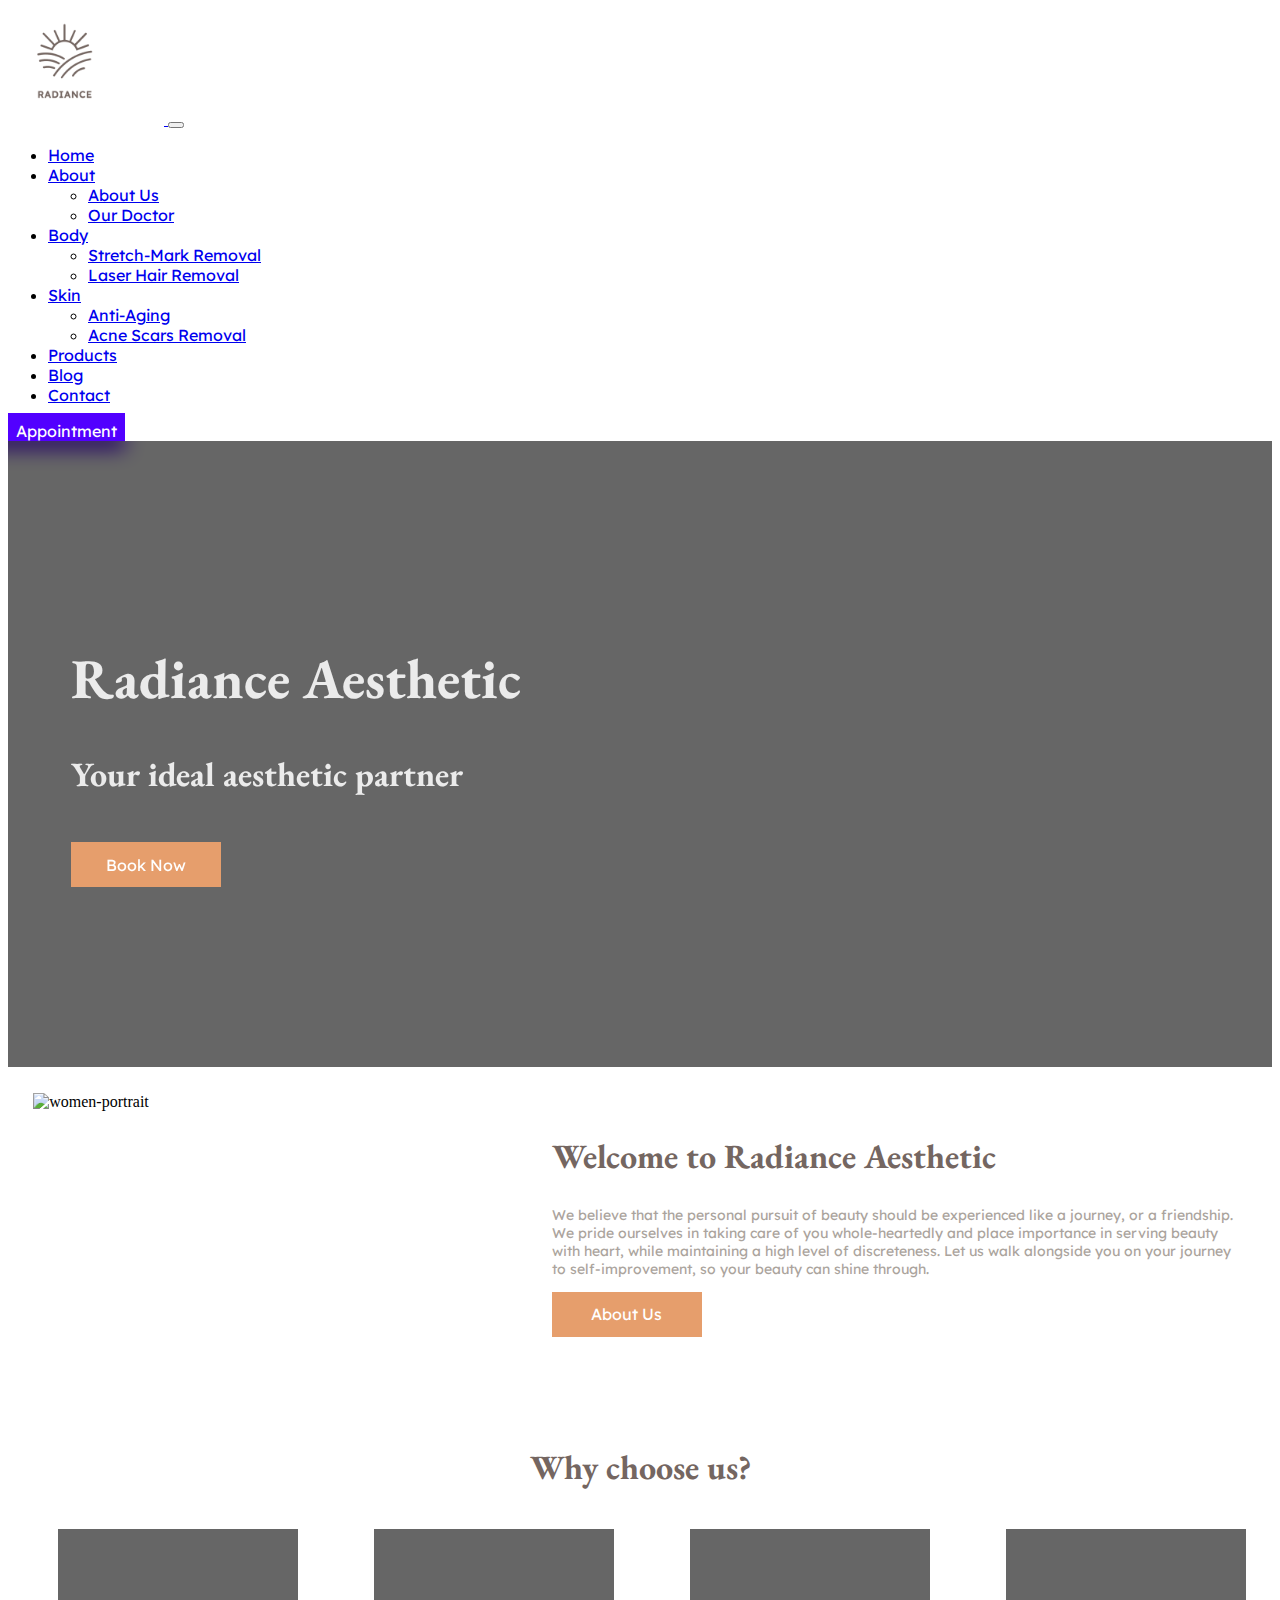
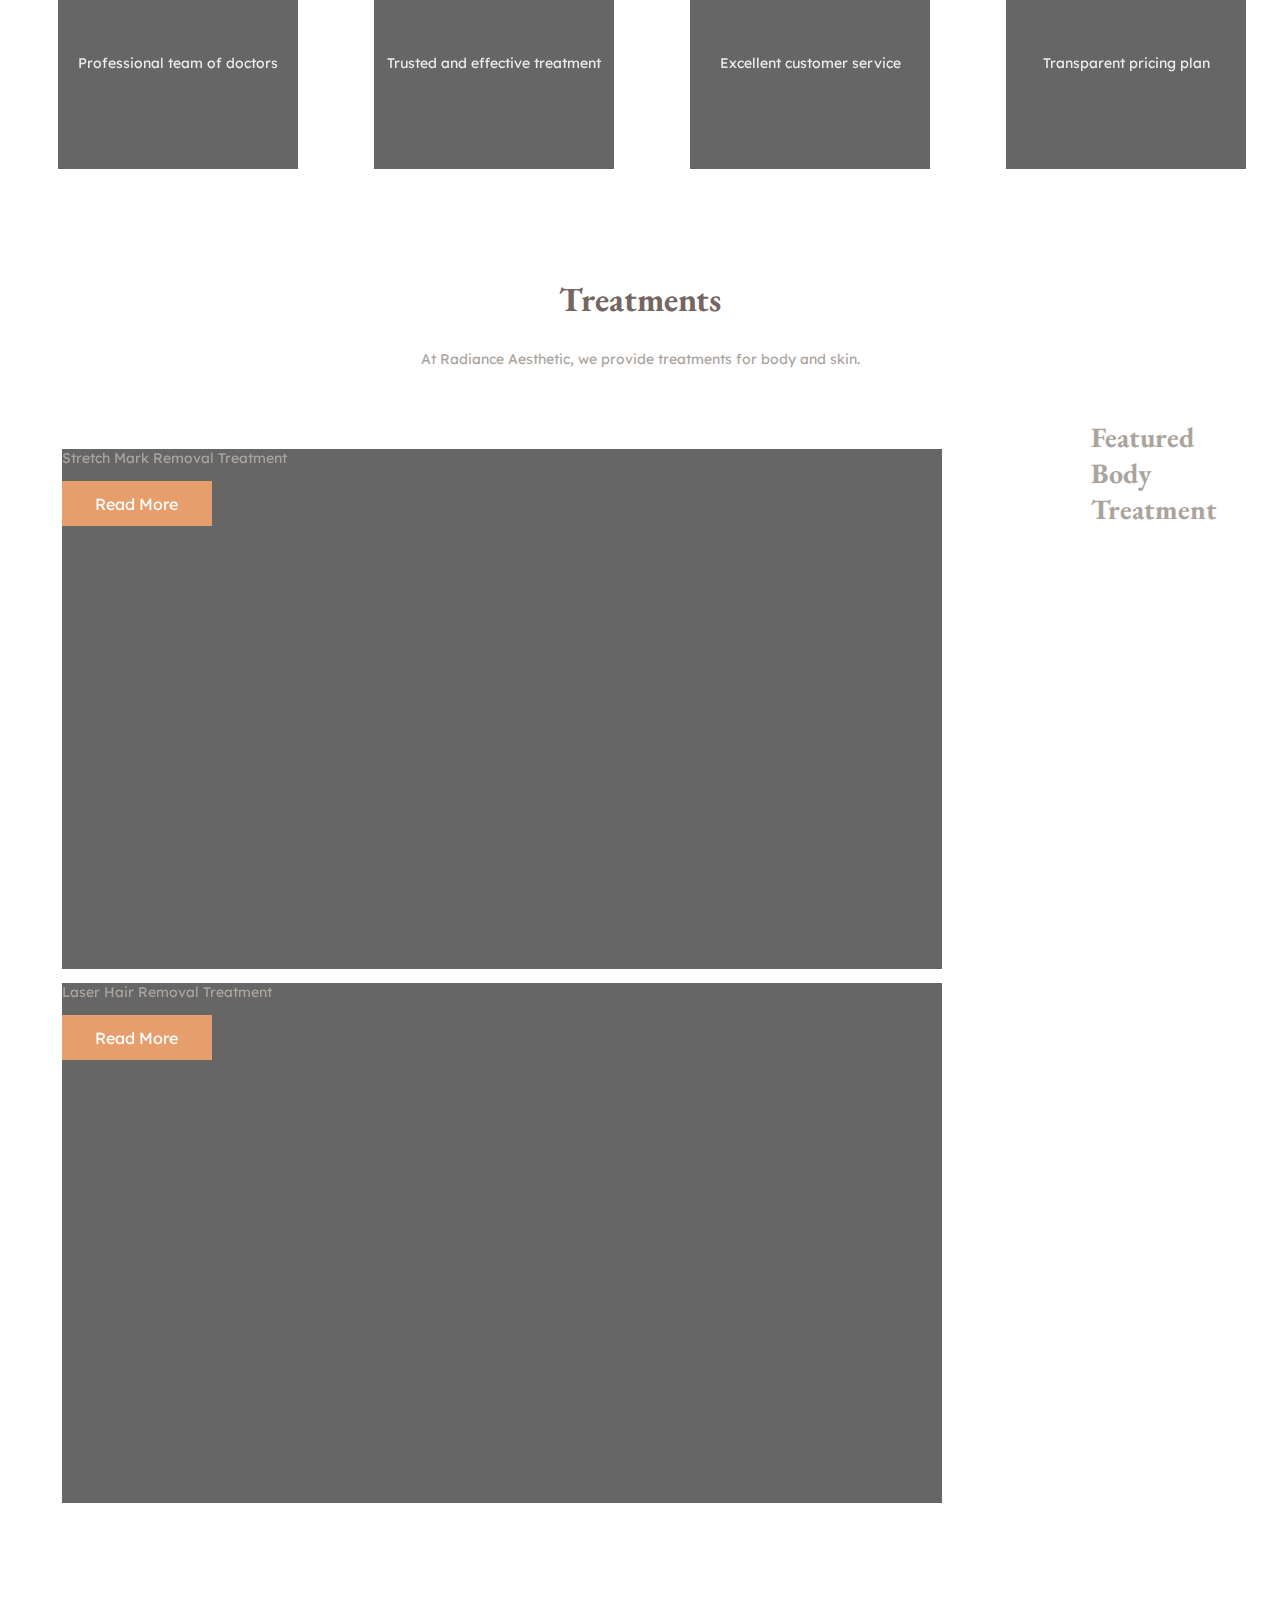
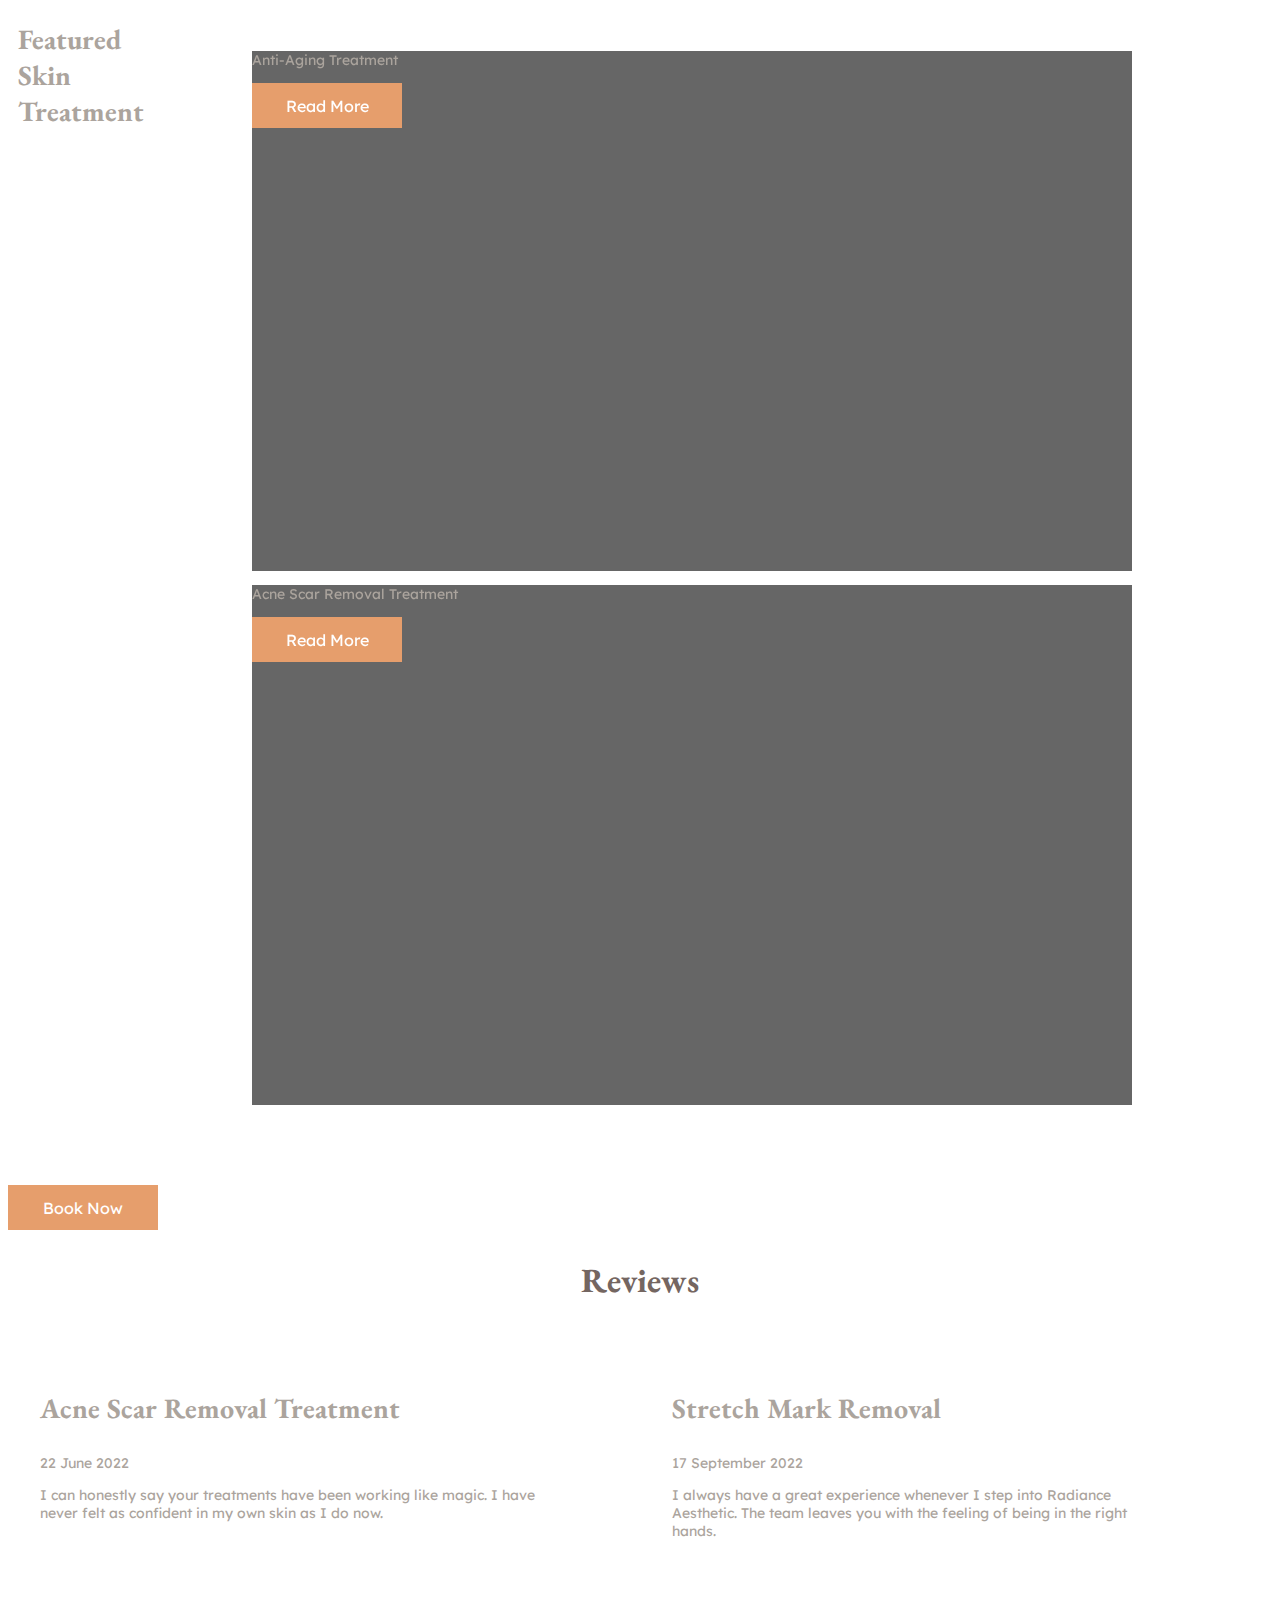
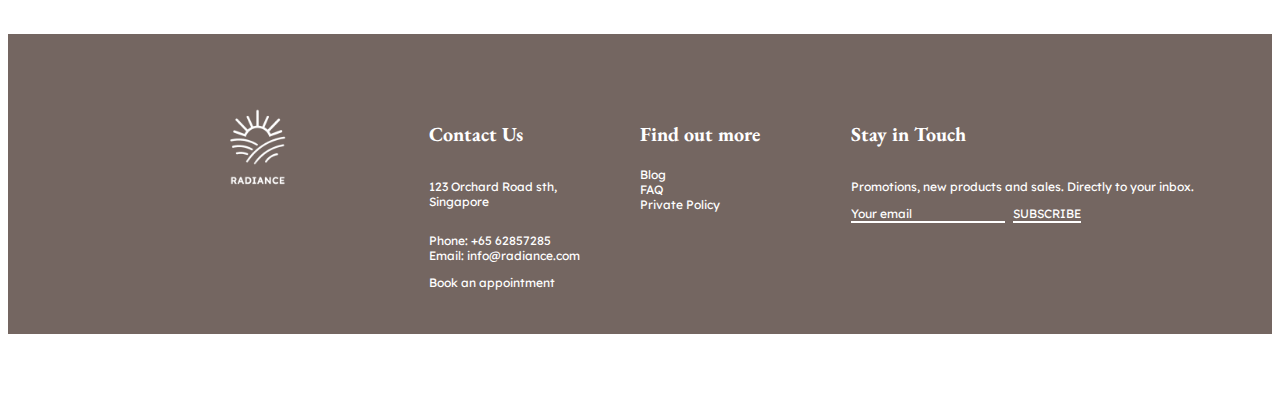
==== index.html @ de86ac4c "index page formatting updates" ====
<!DOCTYPE html>
<html lang="en">
  <head>
    <meta charset="UTF-8" />
    <meta http-equiv="X-UA-Compatible" content="IE=edge" />
    <meta name="viewport" content="width=device-width, initial-scale=1.0" />
    <link rel="icon" type="image/icon" href="./images/favicon.ico" />
    <link
      href="https://cdn.jsdelivr.net/npm/bootstrap@5.2.2/dist/css/bootstrap.min.css"
      rel="stylesheet"
      integrity="sha384-Zenh87qX5JnK2Jl0vWa8Ck2rdkQ2Bzep5IDxbcnCeuOxjzrPF/et3URy9Bv1WTRi"
      crossorigin="anonymous"
    />
    <link rel="stylesheet" href="./global styles/header.css" />
    <link rel="stylesheet" href="./global styles/footer.css" />
    <link rel="stylesheet" href="./global styles/content.css" />
    <link rel="stylesheet" href="./global styles/font.css" />
    <link rel="stylesheet" href="./global styles/button.css" />
    <title>Radiance Aesthetic - Home</title>
    <style type="text/css">
      .content .hero .hero-row, 
      .content .about .about-row, 
      .content .reasons .reasons-row, 
      .content .treatments .treatments-row, 
      .content .reviews .reviews-row {
        display: grid;
      }

      .content .hero .hero-row > div, 
      .content .about .about-row > div, 
      .content .reasons .reasons-row > div, 
      .content .treatments .treatments-row > div, 
      .content .reviews .reviews-row > div {
        margin: 5%;
        margin-bottom: 80px;
      }

      .content .reasons > h2, 
      .content .treatments > h2, 
      .content .treatments > p, 
      .content .reviews > h2 {
        text-align: center;
      }
      
      .content .hero .hero-row > div {
        padding-top: 100px;
        padding-bottom: 100px;
      }

      .content .hero {
        background-image: linear-gradient(
            rgba(0, 0, 0, 0.6),
            rgba(0, 0, 0, 0.6)
          ),
          url('https://images.unsplash.com/photo-1492633423870-43d1cd2775eb?ixlib=rb-4.0.3&ixid=MnwxMjA3fDB8MHxwaG90by1wYWdlfHx8fGVufDB8fHx8&auto=format&fit=crop&w=870&q=80');
        background-size: cover;
        background-repeat: no-repeat;
        background-position: center;
        backdrop-filter: blur(10px);
      }

      .content .hero .hero-row h1,
      .content .hero .hero-row h2,
      .content .reasons .reasons-row .reasons-box p {
        color: rgb(235, 235, 235);
      }

      .content .about .about-row {
        grid-template-columns: 40fr 60fr;
      }

      .content .reasons .reasons-row,
      .content .treatments .treatments-row {
        grid-template-columns: auto auto auto auto;
      }
      
      .content .reasons .reasons-row {
        justify-content: space-around;
      }

      .content .reasons .reasons-row .reasons-box {
        width: 240px;
        height: 240px;
        background-size: cover;
        background-repeat: no-repeat;
        background-position: center;
        backdrop-filter: blur(10px);
        text-align: center;
        vertical-align: middle;
        line-height: 240px;
      }

      .r1 {
        background-image: linear-gradient(
            rgba(0, 0, 0, 0.6),
            rgba(0, 0, 0, 0.6)
          ),
          url('https://images.unsplash.com/photo-1618498082410-b4aa22193b38?ixlib=rb-4.0.3&ixid=MnwxMjA3fDB8MHxwaG90by1wYWdlfHx8fGVufDB8fHx8&auto=format&fit=crop&w=870&q=80');
      }

      .r2 {
        background-image: linear-gradient(
            rgba(0, 0, 0, 0.6),
            rgba(0, 0, 0, 0.6)
          ),
          url('https://images.unsplash.com/photo-1598300188904-6287d52746ad?ixlib=rb-4.0.3&ixid=MnwxMjA3fDB8MHxwaG90by1wYWdlfHx8fGVufDB8fHx8&auto=format&fit=crop&w=870&q=80');
      }

      .r3 {
        background-image: linear-gradient(
            rgba(0, 0, 0, 0.6),
            rgba(0, 0, 0, 0.6)
          ),
          url('https://images.unsplash.com/photo-1494790108377-be9c29b29330?ixlib=rb-4.0.3&ixid=MnwxMjA3fDB8MHxwaG90by1wYWdlfHx8fGVufDB8fHx8&auto=format&fit=crop&w=387&q=80');
      }
      
      .r4 {
        background-image: linear-gradient(
            rgba(0, 0, 0, 0.6),
            rgba(0, 0, 0, 0.6)
          ),
          url('https://images.unsplash.com/photo-1562564055-71e051d33c19?ixlib=rb-4.0.3&ixid=MnwxMjA3fDB8MHxwaG90by1wYWdlfHx8fGVufDB8fHx8&auto=format&fit=crop&w=870&q=80');
      }
      
      .content .treatments .treatments-row {
        grid-template-areas: 
          'title title title title' 
          'sub sub sub sub'
          'body body body body-text'
          'skin-text skin skin skin';
      }

      .treatments-body-img {grid-area: body;}
      .treatments-body-text {grid-area: body-text;}
      .treatments-skin-img {grid-area: skin;}
      .treatments-skin-text {grid-area: skin-text;}

      .content .treatments .treatments-row .treatments-box {
        width: 880px;
        height: 520px;
        background-size: cover;
        background-repeat: no-repeat;
        background-position: center;
        backdrop-filter: blur(10px);
      }

      .t1 {
        background-image: linear-gradient(
            rgba(0, 0, 0, 0.6),
            rgba(0, 0, 0, 0.6)
          ),
          url('https://images.unsplash.com/photo-1573580711445-fb48e7af4528?ixlib=rb-4.0.3&ixid=MnwxMjA3fDB8MHxwaG90by1wYWdlfHx8fGVufDB8fHx8&auto=format&fit=crop&w=387&q=80');
      }
      
      .t2 {
        background-image: linear-gradient(
            rgba(0, 0, 0, 0.6),
            rgba(0, 0, 0, 0.6)
          ),
          url('https://images.unsplash.com/photo-1533228705496-072ca298b122?ixlib=rb-4.0.3&ixid=MnwxMjA3fDB8MHxwaG90by1wYWdlfHx8fGVufDB8fHx8&auto=format&fit=crop&w=870&q=80');
      }
      
      .t3 {
        background-image: linear-gradient(
            rgba(0, 0, 0, 0.6),
            rgba(0, 0, 0, 0.6)
          ),
          url('https://moyemmedical.com/wp-content/uploads/2021/10/Genius-Lift-1-853x1024.jpg');
      }

      .t4 {
        background-image: linear-gradient(
            rgba(0, 0, 0, 0.6),
            rgba(0, 0, 0, 0.6)
          ),
          url('https://moyemmedical.com/wp-content/uploads/2021/07/M-_-Ulthera-Youth-Revive-1-853x1024.jpg');
      }
      
      .content .reviews .reviews-row {
        grid-template-columns: auto auto;
      } 


      @media screen and (max-width: 992px) {
        #bg-image {
          height: 100%;
        }

        .content .hero .hero-row, 
        .content .about .about-row, 
        .content .treatments .treatments-row, 
        .content .reviews .reviews-row {
          grid-template-columns: auto;
        }

        .content .hero .hero-rows .hero-right-top { grid-area: 1 / 1 / 2 / 2; }
        .content .hero .hero-rows .hero-left-bottom { grid-area: 2 / 1 / 3 / 2; }

        .content .about .about-row .about-row-info {
          margin-top: 0px;
        }

        .content .reasons .reasons-row {
          grid-template-columns: auto auto;
        }

        .content .treatments .treatments-row .treatments-body-img {grid-area: 2 / 1 / 3 / 2;}
        .content .treatments .treatments-row .treatments-body-text {grid-area: 1 / 1 / 2 / 2;}
        .content .treatments .treatments-row .treatments-skin-img {grid-area: 4 / 1 / 5 / 2;}
        .content .treatments .treatments-row .treatments-skin-text {grid-area: 3 / 1 / 4 / 2;}
      }
    </style>
  </head>
  <body>
    <nav class="navbar navbar-expand-lg">
      <div class="container-fluid">
        <a class="navbar-brand" href="#">
          <img src="./images/radiance_logo_BG_None.png" alt="Logo" />
        </a>
        <button
          class="navbar-toggler"
          type="button"
          data-bs-toggle="collapse"
          data-bs-target="#navbarSupportedContent"
          aria-controls="navbarSupportedContent"
          aria-expanded="false"
          aria-label="Toggle navigation"
        >
          <span class="navbar-toggler-icon"></span>
        </button>
        <div class="collapse navbar-collapse" id="navbarSupportedContent">
          <ul class="navbar-nav me-auto mb-2 mb-lg-0">
            <li class="nav-item">
              <a class="nav-link active" aria-current="page" href="#">Home</a>
            </li>
            <li class="nav-item dropdown">
              <a
                class="nav-link"
                href="#"
                id="navbarDropdown"
                role="button"
                data-bs-toggle="dropdown"
                aria-expanded="false"
              >
                About
              </a>
              <ul class="dropdown-menu" aria-labelledby="navbarDropdown">
                <li>
                  <a class="dropdown-item" href="./pages/About/About Us.html"
                    >About Us</a
                  >
                </li>
                <li>
                  <a class="dropdown-item" href="./pages/Doctor/doctor.html"
                    >Our Doctor</a
                  >
                </li>
              </ul>
            </li>
            <li class="nav-item dropdown">
              <a
                class="nav-link"
                href="#"
                id="navbarDropdown"
                role="button"
                data-bs-toggle="dropdown"
                aria-expanded="false"
              >
                Body
              </a>
              <ul class="dropdown-menu" aria-labelledby="navbarDropdown">
                <li>
                  <a
                    class="dropdown-item"
                    href="./pages/Treatment 1/treatment1.html"
                    >Stretch-Mark Removal</a
                  >
                </li>
                <li>
                  <a
                    class="dropdown-item"
                    href="./pages/Treatment 2/treatment2.html"
                    >Laser Hair Removal</a
                  >
                </li>
              </ul>
            </li>
            <li class="nav-item dropdown">
              <a
                class="nav-link"
                href="#"
                id="navbarDropdown"
                role="button"
                data-bs-toggle="dropdown"
                aria-expanded="false"
              >
                Skin
              </a>
              <ul class="dropdown-menu" aria-labelledby="navbarDropdown">
                <li>
                  <a
                    class="dropdown-item"
                    href="./pages/Treatment 3/treatment3.html"
                    >Anti-Aging</a
                  >
                </li>
                <li>
                  <a
                    class="dropdown-item"
                    href="./pages/Treatment 4/treatment4.html"
                    >Acne Scars Removal</a
                  >
                </li>
              </ul>
            </li>
            <li class="nav-item">
              <a class="nav-link" href="./pages/Products/products.html"
                >Products</a
              >
            </li>
            <li class="nav-item">
              <a class="nav-link" href="./pages/Blog/blog.html">Blog</a>
            </li>
            <li class="nav-item">
              <a class="nav-link" href="./pages/Contact/contact.html"
                >Contact</a
              >
            </li>
          </ul>
          <form class="d-flex">
            <a
              class="btn-appointment"
              type="submit"
              href="./pages/Contact/contact.html"
              >Appointment</a
            >
          </form>
        </div>
      </div>
    </nav>

    <section class="content">
      <div class="hero">
        <div id="bg-blur"></div>
        <div class="hero-row">
          <div>            
            <h1>Radiance Aesthetic</h1>
            <h2>Your ideal aesthetic partner</h2><br/>
            <button name="book">Book Now</button>
          </div>
        </div>        
      </div>

      <div class="about">
        <div class="about-row">
          <div>
            <img src="https://moyemmedical.com/wp-content/uploads/2021/09/Face-Treatments-4-3-1536x1152.jpg" alt="women-portrait"
            class="img-fluid" 
            >
          </div>
          <div class="about-row-info">
            <h2>Welcome to Radiance Aesthetic</h2>
            <p>
              We believe that the personal pursuit of beauty should be experienced like a journey, or a friendship. We pride ourselves in taking care of you whole-heartedly and place importance in serving beauty with heart, while maintaining a high level of discreteness. Let us walk alongside you on your journey to self-improvement, so your beauty can shine through. 
            </p>
            <button name="about">About Us</button>
          </div>
        </div>
      </div>

      <div class="reasons">
        <h2>Why choose us?</h2>
        <div class="reasons-row">
          <div class="reasons-box r1">
            <div id="bg-blur"></div>
            <p>Professional team of doctors</p>
          </div>
          <div class="reasons-box r2">
            <div id="bg-blur"></div>
            <p>Trusted and effective treatment</p>
          </div>
          <div class="reasons-box r3">
            <div id="bg-blur"></div>
            <p>Excellent customer service</p>
          </div>
          <div class="reasons-box r4">
            <div id="bg-blur"></div>
            <p>Transparent pricing plan</p>
          </div>
        </div>
      </div>

      <div class="treatments">
        <h2>Treatments</h2>
        <p>At Radiance Aesthetic, we provide treatments for body and skin.</p>
        <div class="treatments-row">
          <div class="treatments-body-img">
            <div id="carouselExampleFade" class="carousel slide carousel-fade" data-bs-ride="carousel">
              <div class="carousel-inner">
                <div class="carousel-item active">
                  <div class="treatments-box t1">
                    <div id="bg-blur"></div>
                    <p>Stretch Mark Removal Treatment</p>
                    <button name="t1">Read More</button>
                  </div>
                </div>
                <div class="carousel-item">
                  <div class="treatments-box t2">
                    <div id="bg-blur"></div>
                    <p>Laser Hair Removal Treatment</p>
                    <button name="t2">Read More</button>
                  </div>
                </div>
              </div>
              <!-- <button class="carousel-control-prev" type="button" data-bs-target="#carouselExampleFade" data-bs-slide="prev">
                <span class="carousel-control-prev-icon" aria-hidden="true"></span>
                <span class="visually-hidden">Previous</span>
              </button>
              <button class="carousel-control-next" type="button" data-bs-target="#carouselExampleFade" data-bs-slide="next">
                <span class="carousel-control-next-icon" aria-hidden="true"></span>
                <span class="visually-hidden">Next</span>
              </button> -->
            </div>
          </div>
          <div class="treatments-body-text">
            <h3>Featured<br>Body<br>Treatment</h3>
          </div>
          <div class="treatments-skin-text">
            <h3>Featured<br>Skin<br>Treatment</h3>
          </div>
          <div class="treatments-skin-img">
            <div id="carouselExampleFade" class="carousel slide carousel-fade" data-bs-ride="carousel">
              <div class="carousel-inner">
                <div class="carousel-item active">
                  <div class="treatments-box t3">
                    <div id="bg-blur"></div>
                    <p>Anti-Aging Treatment</p>
                    <button name="t3">Read More</button>
                  </div>
                </div>
                <div class="carousel-item">
                  <div class="treatments-box t4">
                    <div id="bg-blur"></div>
                    <p>Acne Scar Removal Treatment</p>
                    <button name="t4">Read More</button>
                  </div>
                </div>
              </div>
              <!-- <button class="carousel-control-prev" type="button" data-bs-target="#carouselExampleFade" data-bs-slide="prev">
                <span class="carousel-control-prev-icon" aria-hidden="true"></span>
                <span class="visually-hidden">Previous</span>
              </button>
              <button class="carousel-control-next" type="button" data-bs-target="#carouselExampleFade" data-bs-slide="next">
                <span class="carousel-control-next-icon" aria-hidden="true"></span>
                <span class="visually-hidden">Next</span>
              </button> -->
            </div>
          </div>
        </div>
        <button name="book">Book Now</button>
      </div>

      <div class="reviews">
        <h2>Reviews</h2>
        <div class="reviews-row">
          <div class="card" style="width: 500px;">
            <div class="card-body">
              <h3>Acne Scar Removal Treatment</h3>
              <p>22 June 2022</p>
              <p>I can honestly say your treatments have been working like magic. I have never felt as confident in my own skin as I do now.​</p>
            </div>
          </div>
          <div class="card" style="width: 500px;">
            <div class="card-body">
              <h3>Stretch Mark Removal</h3>
              <p>17 September 2022</p>
              <p>I always have a great experience whenever I step into Radiance Aesthetic. The team leaves you with the feeling of being in the right hands.</p>
            </div>
          </div>
        </div>          
      </div>
    </section>

    <footer>
      <section>
        <div class="grid-item" style="flex: 2">
          <img src="./images/radiance_logo_light_BG_None.png" alt="Logo" />
        </div>
        <div
          class="grid-item"
          style="flex: 1; display: flex; flex-direction: column"
        >
          <h4>Contact Us</h4>
          <p>123 Orchard Road sth,<br />Singapore</p>
          <p>Phone: +65 62857285<br />Email: info@radiance.com</p>
          <a href="./pages/Contact/contact.html">Book an appointment</a>
        </div>
        <div
          class="grid-item"
          style="flex: 1; display: flex; flex-direction: column"
        >
          <h4>Find out more</h4>
          <a href="./pages/Blog/blog.html">Blog</a>
          <a href="./pages/FAQ/faq.html">FAQ</a>
          <a href="./pages/PDPA/pdpa.html">Private Policy</a>
        </div>
        <div
          class="grid-item"
          style="flex: 2; display: flex; flex-direction: column"
        >
          <h4>Stay in Touch</h4>
          <p>Promotions, new products and sales. Directly to your inbox.</p>
          <form action="" method="post">
            <input type="text" placeholder="Your email" />
            <button type="submit">SUBSCRIBE</button>
          </form>
        </div>
      </section>
      <div class="grid-item" style="flex: 1">
        <div class="icons">
          <svg
            xmlns="http://www.w3.org/2000/svg"
            width="16"
            height="16"
            fill="white"
            class="bi bi-facebook"
            viewBox="0 0 16 16"
          >
            <path
              d="M16 8.049c0-4.446-3.582-8.05-8-8.05C3.58 0-.002 3.603-.002 8.05c0 4.017 2.926 7.347 6.75 7.951v-5.625h-2.03V8.05H6.75V6.275c0-2.017 1.195-3.131 3.022-3.131.876 0 1.791.157 1.791.157v1.98h-1.009c-.993 0-1.303.621-1.303 1.258v1.51h2.218l-.354 2.326H9.25V16c3.824-.604 6.75-3.934 6.75-7.951z"
            />
          </svg>
          <svg
            xmlns="http://www.w3.org/2000/svg"
            width="16"
            height="16"
            fill="white"
            class="bi bi-instagram"
            viewBox="0 0 16 16"
          >
            <path
              d="M8 0C5.829 0 5.556.01 4.703.048 3.85.088 3.269.222 2.76.42a3.917 3.917 0 0 0-1.417.923A3.927 3.927 0 0 0 .42 2.76C.222 3.268.087 3.85.048 4.7.01 5.555 0 5.827 0 8.001c0 2.172.01 2.444.048 3.297.04.852.174 1.433.372 1.942.205.526.478.972.923 1.417.444.445.89.719 1.416.923.51.198 1.09.333 1.942.372C5.555 15.99 5.827 16 8 16s2.444-.01 3.298-.048c.851-.04 1.434-.174 1.943-.372a3.916 3.916 0 0 0 1.416-.923c.445-.445.718-.891.923-1.417.197-.509.332-1.09.372-1.942C15.99 10.445 16 10.173 16 8s-.01-2.445-.048-3.299c-.04-.851-.175-1.433-.372-1.941a3.926 3.926 0 0 0-.923-1.417A3.911 3.911 0 0 0 13.24.42c-.51-.198-1.092-.333-1.943-.372C10.443.01 10.172 0 7.998 0h.003zm-.717 1.442h.718c2.136 0 2.389.007 3.232.046.78.035 1.204.166 1.486.275.373.145.64.319.92.599.28.28.453.546.598.92.11.281.24.705.275 1.485.039.843.047 1.096.047 3.231s-.008 2.389-.047 3.232c-.035.78-.166 1.203-.275 1.485a2.47 2.47 0 0 1-.599.919c-.28.28-.546.453-.92.598-.28.11-.704.24-1.485.276-.843.038-1.096.047-3.232.047s-2.39-.009-3.233-.047c-.78-.036-1.203-.166-1.485-.276a2.478 2.478 0 0 1-.92-.598 2.48 2.48 0 0 1-.6-.92c-.109-.281-.24-.705-.275-1.485-.038-.843-.046-1.096-.046-3.233 0-2.136.008-2.388.046-3.231.036-.78.166-1.204.276-1.486.145-.373.319-.64.599-.92.28-.28.546-.453.92-.598.282-.11.705-.24 1.485-.276.738-.034 1.024-.044 2.515-.045v.002zm4.988 1.328a.96.96 0 1 0 0 1.92.96.96 0 0 0 0-1.92zm-4.27 1.122a4.109 4.109 0 1 0 0 8.217 4.109 4.109 0 0 0 0-8.217zm0 1.441a2.667 2.667 0 1 1 0 5.334 2.667 2.667 0 0 1 0-5.334z"
            />
          </svg>
          <svg
            xmlns="http://www.w3.org/2000/svg"
            width="16"
            height="16"
            fill="white"
            class="bi bi-twitter"
            viewBox="0 0 16 16"
          >
            <path
              d="M5.026 15c6.038 0 9.341-5.003 9.341-9.334 0-.14 0-.282-.006-.422A6.685 6.685 0 0 0 16 3.542a6.658 6.658 0 0 1-1.889.518 3.301 3.301 0 0 0 1.447-1.817 6.533 6.533 0 0 1-2.087.793A3.286 3.286 0 0 0 7.875 6.03a9.325 9.325 0 0 1-6.767-3.429 3.289 3.289 0 0 0 1.018 4.382A3.323 3.323 0 0 1 .64 6.575v.045a3.288 3.288 0 0 0 2.632 3.218 3.203 3.203 0 0 1-.865.115 3.23 3.23 0 0 1-.614-.057 3.283 3.283 0 0 0 3.067 2.277A6.588 6.588 0 0 1 .78 13.58a6.32 6.32 0 0 1-.78-.045A9.344 9.344 0 0 0 5.026 15z"
            />
          </svg>
        </div>
        <div>
          <p
            style="text-align: center; color: white; font-size: 12px; margin: 0"
          >
            Radiance Aesthetic 2022 &copy All rights reserved
          </p>
        </div>
      </div>
    </footer>
  </body>
  <script
    src="https://cdn.jsdelivr.net/npm/@popperjs/core@2.11.6/dist/umd/popper.min.js"
    integrity="sha384-oBqDVmMz9ATKxIep9tiCxS/Z9fNfEXiDAYTujMAeBAsjFuCZSmKbSSUnQlmh/jp3"
    crossorigin="anonymous"
  ></script>
  <script
    src="https://cdn.jsdelivr.net/npm/bootstrap@5.2.2/dist/js/bootstrap.min.js"
    integrity="sha384-IDwe1+LCz02ROU9k972gdyvl+AESN10+x7tBKgc9I5HFtuNz0wWnPclzo6p9vxnk"
    crossorigin="anonymous"
  ></script>
  <script>
    document.querySelectorAll('button[name="book"]').forEach((btn) => {
      btn.addEventListener('click', () => {
        window.location.href = 'pages/Contact/contact.html';
      });
    });
  </script>
  <script>
    document.querySelectorAll('button[name="about"]').forEach((btn) => {
      btn.addEventListener('click', () => {
        window.location.href = 'pages/About/About Us.html';
      });
    });
  </script>
  <script>
    document.querySelectorAll('button[name="t1"]').forEach((btn) => {
      btn.addEventListener('click', () => {
        window.location.href = 'pages/Treatment 1/treatment1.html';
      });
    });
  </script>
  <script>
    document.querySelectorAll('button[name="t2"]').forEach((btn) => {
      btn.addEventListener('click', () => {
        window.location.href = 'pages/Treatment 2/treatment2.html';
      });
    });
  </script>
  <script>
    document.querySelectorAll('button[name="t3"]').forEach((btn) => {
      btn.addEventListener('click', () => {
        window.location.href = 'pages/Treatment 3/treatment3.html';
      });
    });
  </script>
  <script>
    document.querySelectorAll('button[name="t4"]').forEach((btn) => {
      btn.addEventListener('click', () => {
        window.location.href = 'pages/Treatment 4/treatment4.html';
      });
    });
  </script>
</html>
---- global styles/header.css ----
@import url('https://fonts.googleapis.com/css2?family=EB+Garamond:wght@700&family=Lexend:wght@500&display=swap');

img[alt='Logo'] {
  width: 117px;
  height: auto;
  margin-right: 39px;
}

.navbar-nav > li {
  padding-right: 20px;
  font-family: 'Lexend', sans-serif;
}

.btn-appointment {
  all: unset;
  background-color: #5200ff;
  color: white;
  font-family: 'Lexend', sans-serif;
  padding: 8px;
  margin-right: 48px;
  width: 150px;
  height: 24px;
  text-align: center;
}

.btn-appointment:hover {
  all: unset;
  cursor: pointer;
  background-color: #a47aff;
  color: white;
  transition-duration: 0.5s;
  font-family: 'Lexend', sans-serif;
  padding: 8px;
  margin-right: 48px;
  width: 150px;
  height: 24px;
  text-align: center;
}
---- global styles/footer.css ----
@import url('https://fonts.googleapis.com/css2?family=EB+Garamond:wght@700&family=Lexend:wght@500&display=swap');

footer {
  background-color: #746661;
  height: 300px;
  font-family: 'Lexend', sans-serif;
}

footer > section {
  display: flex;
  height: 252px;
  font-size: 12px;
  color: white;
  padding-top: 60px;
}

footer > div {
  height: 48px;
}

footer h4 {
  font-family: 'EB Garamond', sans-serif;
  font-size: 20px;
  margin-bottom: 20px;
}

footer > section img {
  margin: 0 0 0 193px;
}

footer a {
  all: unset;
  display: inline;
}

footer a:hover {
  all: unset;
  transition: 0.5s;
  cursor: pointer;
  color: #dddddd;
}

footer .icons {
  position: absolute;
  margin-right: 800px;
}

footer > .grid-item {
  display: flex;
  align-items: center;
  justify-content: center;
}

footer .icons svg {
  margin: 2px;
}

footer .icons svg:hover {
  cursor: pointer;
}

footer input,
footer button {
  all: unset;
  border-bottom: 2px solid white;
  color: white;
}

footer input {
  margin-right: 5px;
}

footer input::placeholder {
  color: white;
}

@media only screen and (max-width: 992px) {
  footer {
    height: auto;
  }
  footer > section {
    display: grid;
    grid-template-rows: auto auto auto auto;
    height: auto;
  }

  footer > section .grid-item {
    margin: auto;
    width: 50%;
    margin-bottom: 10px;
  }

  footer > section img {
    margin: 0;
  }

  footer .icons {
    position: unset;
    margin: 10px;
    display: flex;
    justify-content: center;
    align-items: center;
  }

  footer > .grid-item {
    display: block;
  }
}
---- global styles/content.css ----
.content {
  min-height: calc(100vh - 443px);
  /*browser's current height minus header's and footer's heights*/
}
---- global styles/font.css ----
@import url('https://fonts.googleapis.com/css2?family=EB+Garamond:wght@700&family=Lexend:wght@500&display=swap');

.content p {
  font-family: 'Lexend', sans-serif;
  font-size: 14px;
  color: #aba49d;
}

.content h1,
.content h2,
.content h3 {
  font-family: 'EB Garamond', sans-serif;
}
.content h1 {
  font-size: 56px;
  color: #746661;
}

.content h2 {
  font-size: 34px;
  color: #746661;
}

.content h3 {
  font-size: 28px;
  color: #aba49d;
}
---- global styles/button.css ----
@import url('https://fonts.googleapis.com/css2?family=EB+Garamond:wght@700&family=Lexend:wght@500&display=swap');

button[name='book'] {
  all: unset;
  font-family: 'Lexend', sans-serif;
  background-color: #e69e6c;
  height: 45px;
  width: 150px;
  color: white;
  text-align: center;
}

button[name='book']:hover {
  all: unset;
  cursor: pointer;
  transition: 0.5s;
  font-family: 'Lexend', sans-serif;
  background-color: white;
  height: 41px;
  width: 146px;
  color: #e69e6c;
  border: 2px solid #e69e6c;
  text-align: center;
}

button[name='about'] {
  all: unset;
  font-family: 'Lexend', sans-serif;
  background-color: #e69e6c;
  height: 45px;
  width: 150px;
  color: white;
  text-align: center;
}

button[name='about']:hover {
  all: unset;
  cursor: pointer;
  transition: 0.5s;
  font-family: 'Lexend', sans-serif;
  background-color: white;
  height: 41px;
  width: 146px;
  color: #e69e6c;
  border: 2px solid #e69e6c;
  text-align: center;
}

button[name='t1'] {
  all: unset;
  font-family: 'Lexend', sans-serif;
  background-color: #e69e6c;
  height: 45px;
  width: 150px;
  color: white;
  text-align: center;
}

button[name='t1']:hover {
  all: unset;
  cursor: pointer;
  transition: 0.5s;
  font-family: 'Lexend', sans-serif;
  background-color: white;
  height: 41px;
  width: 146px;
  color: #e69e6c;
  border: 2px solid #e69e6c;
  text-align: center;
}

button[name='t2'] {
  all: unset;
  font-family: 'Lexend', sans-serif;
  background-color: #e69e6c;
  height: 45px;
  width: 150px;
  color: white;
  text-align: center;
}

button[name='t2']:hover {
  all: unset;
  cursor: pointer;
  transition: 0.5s;
  font-family: 'Lexend', sans-serif;
  background-color: white;
  height: 41px;
  width: 146px;
  color: #e69e6c;
  border: 2px solid #e69e6c;
  text-align: center;
}

button[name='t3'] {
  all: unset;
  font-family: 'Lexend', sans-serif;
  background-color: #e69e6c;
  height: 45px;
  width: 150px;
  color: white;
  text-align: center;
}

button[name='t3']:hover {
  all: unset;
  cursor: pointer;
  transition: 0.5s;
  font-family: 'Lexend', sans-serif;
  background-color: white;
  height: 41px;
  width: 146px;
  color: #e69e6c;
  border: 2px solid #e69e6c;
  text-align: center;
}

button[name='t4'] {
  all: unset;
  font-family: 'Lexend', sans-serif;
  background-color: #e69e6c;
  height: 45px;
  width: 150px;
  color: white;
  text-align: center;
}

button[name='t4']:hover {
  all: unset;
  cursor: pointer;
  transition: 0.5s;
  font-family: 'Lexend', sans-serif;
  background-color: white;
  height: 41px;
  width: 146px;
  color: #e69e6c;
  border: 2px solid #e69e6c;
  text-align: center;
}

input[type=submit] {
  all: unset;
  font-family: 'Lexend', sans-serif;
  background-color: #e69e6c;
  height: 45px;
  width: 150px;
  color: white;
  text-align: center;
  margin-top: 30px;
}

input[type=submit]:hover {
  all: unset;
  cursor: pointer;
  transition: 0.5s;
  font-family: 'Lexend', sans-serif;
  background-color: white;
  height: 41px;
  width: 146px;
  color: #e69e6c;
  border: 2px solid #e69e6c;
  text-align: center;
  margin-top: 30px;
}
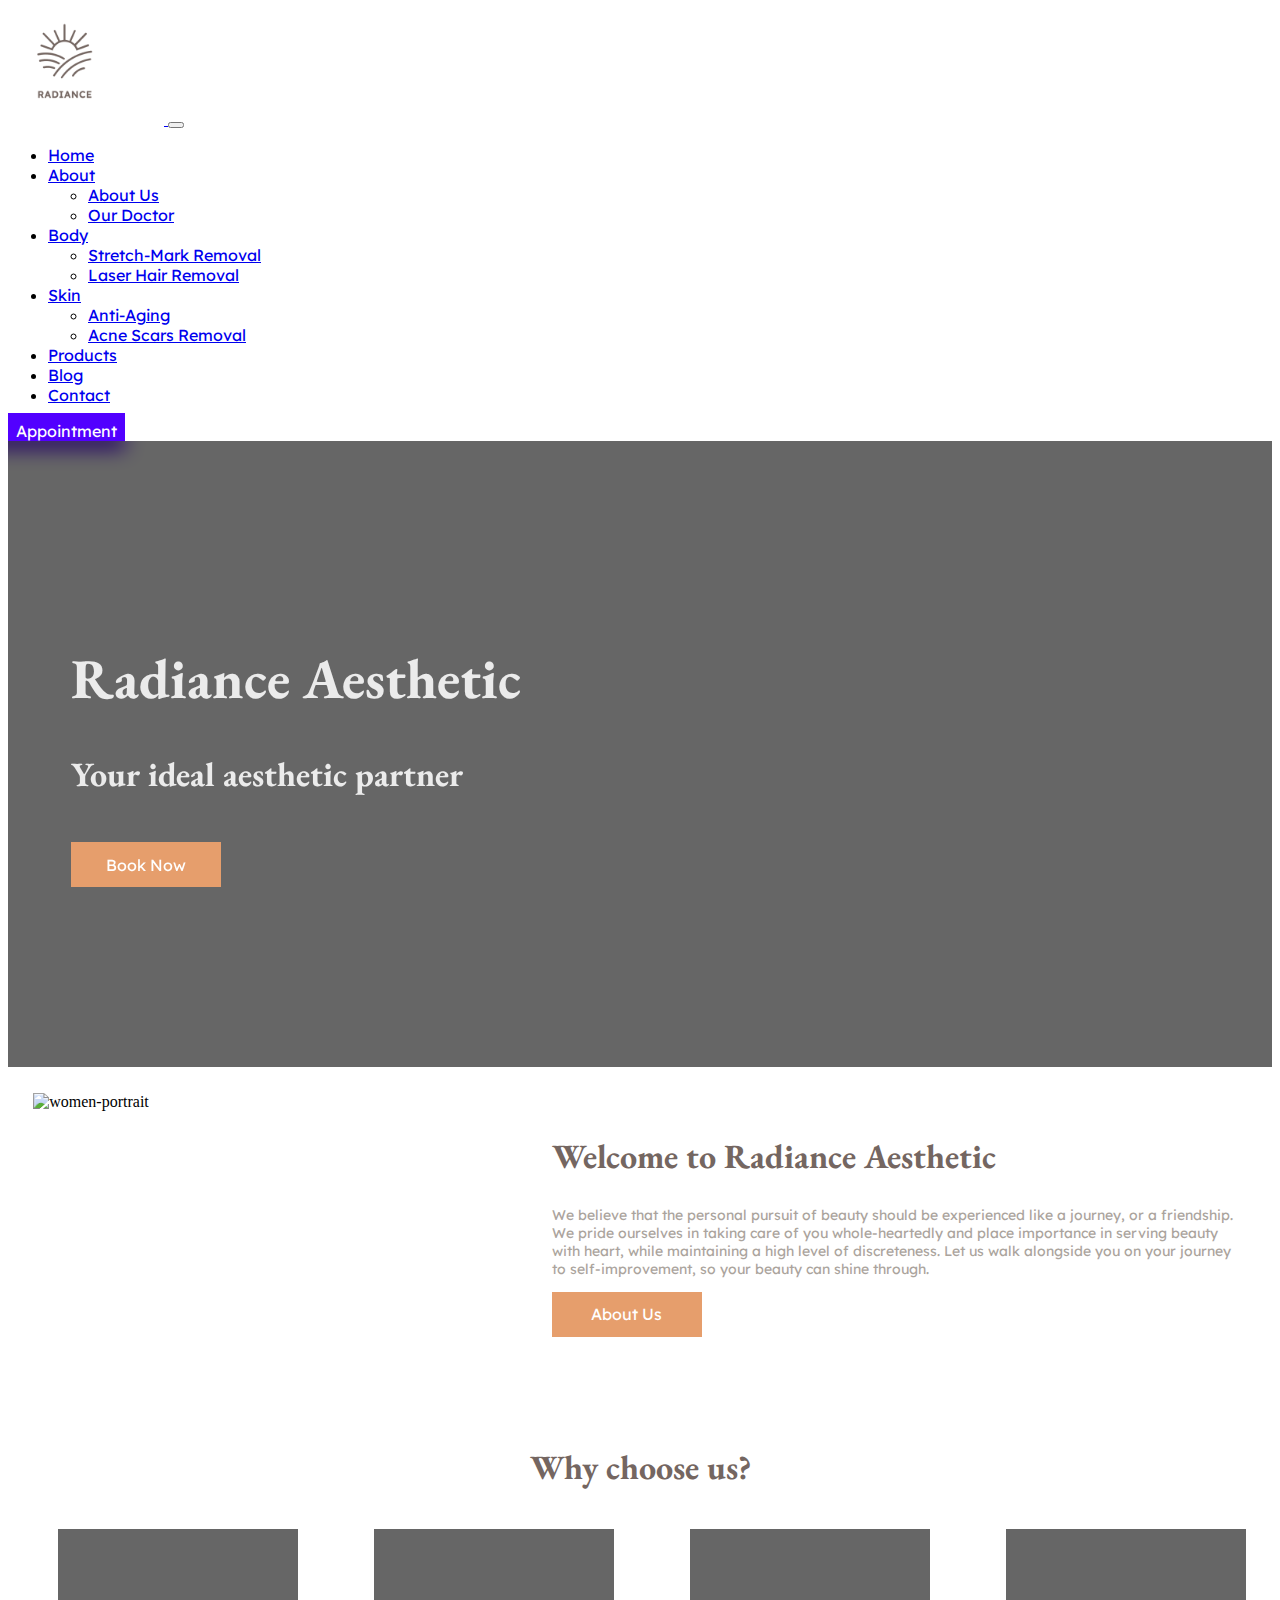
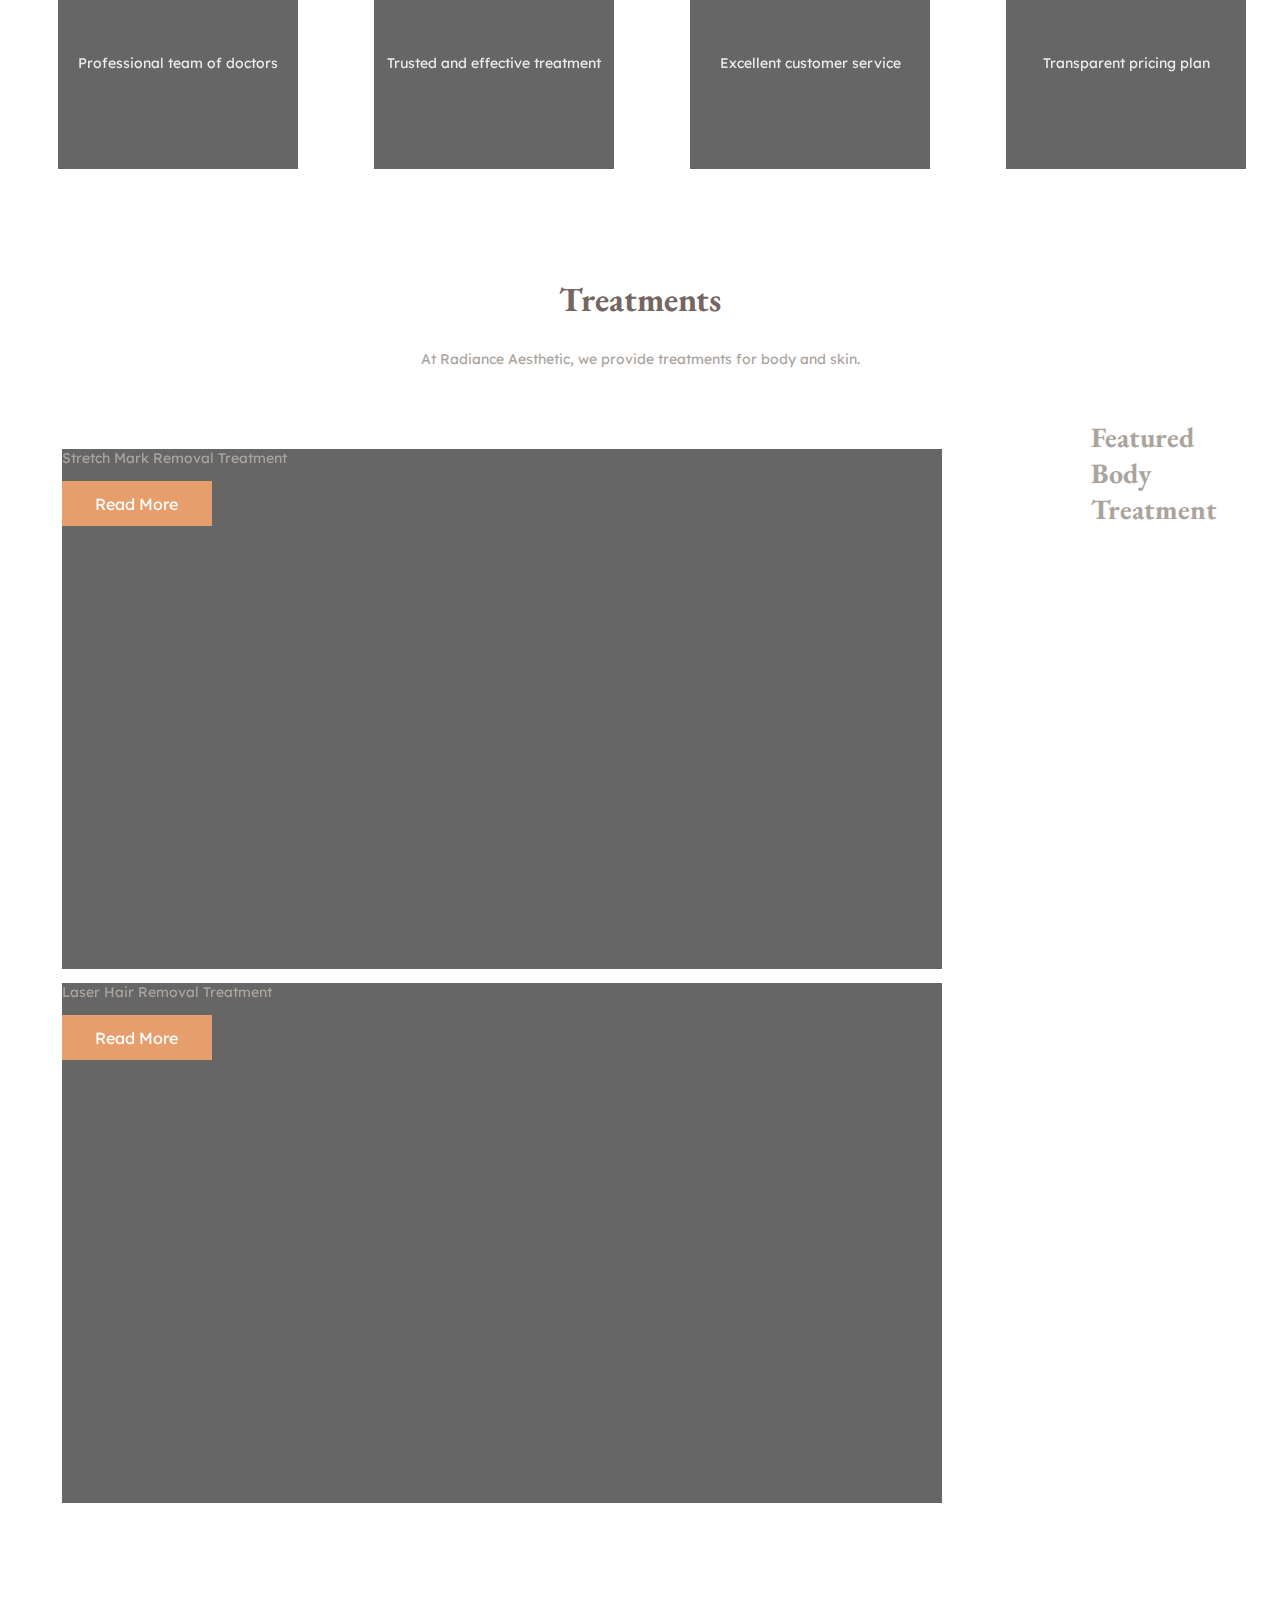
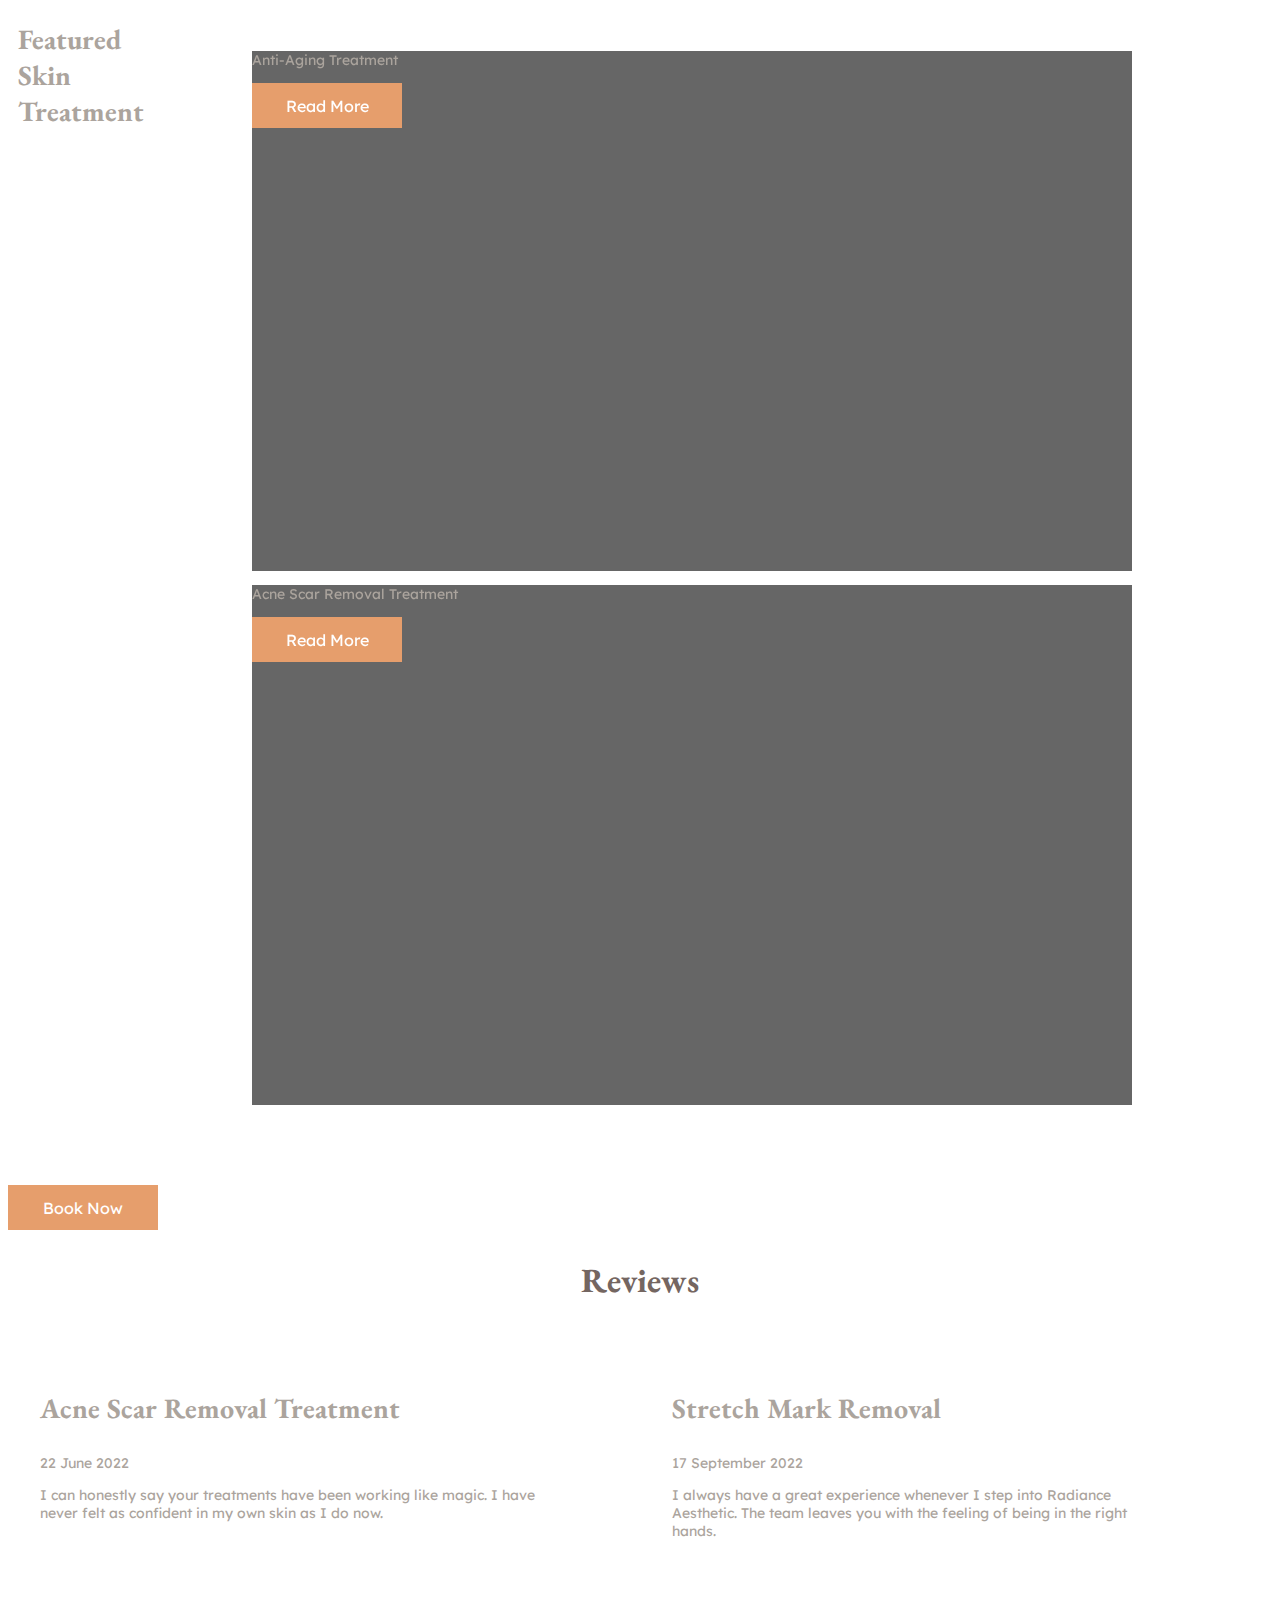
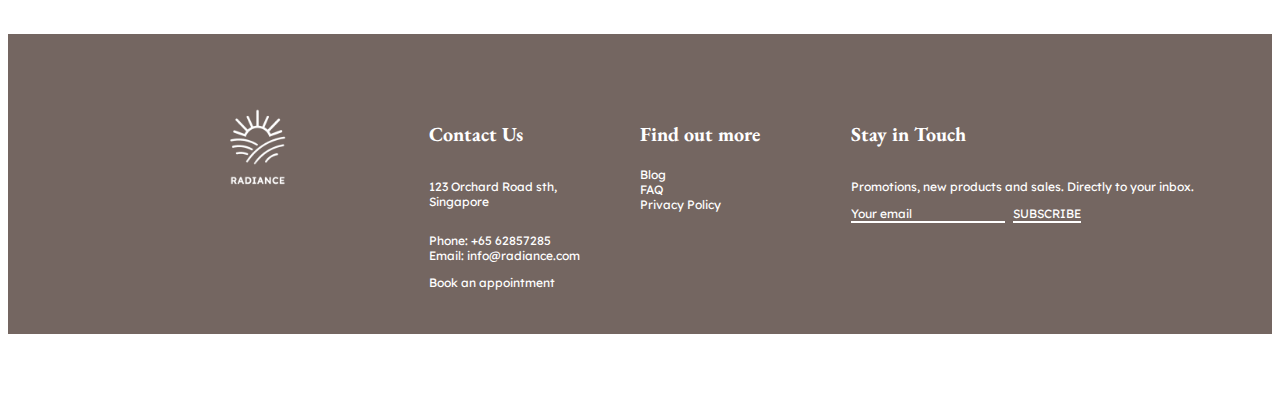
==== commit f76aba37: "Merge branch 'main' into pat" ====
--- a/index.html
+++ b/index.html
@@ -18,18 +18,18 @@
     <link rel="stylesheet" href="./global styles/button.css" />
     <title>Radiance Aesthetic - Home</title>
     <style type="text/css">
-      .content .hero .hero-row, 
-      .content .about .about-row, 
-      .content .reasons .reasons-row, 
-      .content .treatments .treatments-row, 
+      .content .hero .hero-row,
+      .content .about .about-row,
+      .content .reasons .reasons-row,
+      .content .treatments .treatments-row,
       .content .reviews .reviews-row {
         display: grid;
       }
 
-      .content .hero .hero-row > div, 
-      .content .about .about-row > div, 
-      .content .reasons .reasons-row > div, 
-      .content .treatments .treatments-row > div, 
+      .content .hero .hero-row > div,
+      .content .about .about-row > div,
+      .content .reasons .reasons-row > div,
+      .content .treatments .treatments-row > div,
       .content .reviews .reviews-row > div {
         margin: 5%;
         margin-bottom: 80px;
@@ -41,7 +41,7 @@
       .content .reviews > h2 {
         text-align: center;
       }
-      
+
       .content .hero .hero-row > div {
         padding-top: 100px;
         padding-bottom: 100px;
@@ -113,7 +113,7 @@
           ),
           url('https://images.unsplash.com/photo-1494790108377-be9c29b29330?ixlib=rb-4.0.3&ixid=MnwxMjA3fDB8MHxwaG90by1wYWdlfHx8fGVufDB8fHx8&auto=format&fit=crop&w=387&q=80');
       }
-      
+
       .r4 {
         background-image: linear-gradient(
             rgba(0, 0, 0, 0.6),
@@ -121,19 +121,27 @@
           ),
           url('https://images.unsplash.com/photo-1562564055-71e051d33c19?ixlib=rb-4.0.3&ixid=MnwxMjA3fDB8MHxwaG90by1wYWdlfHx8fGVufDB8fHx8&auto=format&fit=crop&w=870&q=80');
       }
-      
+
       .content .treatments .treatments-row {
-        grid-template-areas: 
-          'title title title title' 
+        grid-template-areas:
+          'title title title title'
           'sub sub sub sub'
           'body body body body-text'
           'skin-text skin skin skin';
       }
 
-      .treatments-body-img {grid-area: body;}
-      .treatments-body-text {grid-area: body-text;}
-      .treatments-skin-img {grid-area: skin;}
-      .treatments-skin-text {grid-area: skin-text;}
+      .treatments-body-img {
+        grid-area: body;
+      }
+      .treatments-body-text {
+        grid-area: body-text;
+      }
+      .treatments-skin-img {
+        grid-area: skin;
+      }
+      .treatments-skin-text {
+        grid-area: skin-text;
+      }
 
       .content .treatments .treatments-row .treatments-box {
         width: 880px;
@@ -151,7 +159,7 @@
           ),
           url('https://images.unsplash.com/photo-1573580711445-fb48e7af4528?ixlib=rb-4.0.3&ixid=MnwxMjA3fDB8MHxwaG90by1wYWdlfHx8fGVufDB8fHx8&auto=format&fit=crop&w=387&q=80');
       }
-      
+
       .t2 {
         background-image: linear-gradient(
             rgba(0, 0, 0, 0.6),
@@ -159,7 +167,7 @@
           ),
           url('https://images.unsplash.com/photo-1533228705496-072ca298b122?ixlib=rb-4.0.3&ixid=MnwxMjA3fDB8MHxwaG90by1wYWdlfHx8fGVufDB8fHx8&auto=format&fit=crop&w=870&q=80');
       }
-      
+
       .t3 {
         background-image: linear-gradient(
             rgba(0, 0, 0, 0.6),
@@ -175,26 +183,29 @@
           ),
           url('https://moyemmedical.com/wp-content/uploads/2021/07/M-_-Ulthera-Youth-Revive-1-853x1024.jpg');
       }
-      
+
       .content .reviews .reviews-row {
         grid-template-columns: auto auto;
-      } 
-
+      }
 
       @media screen and (max-width: 992px) {
         #bg-image {
           height: 100%;
         }
 
-        .content .hero .hero-row, 
-        .content .about .about-row, 
-        .content .treatments .treatments-row, 
+        .content .hero .hero-row,
+        .content .about .about-row,
+        .content .treatments .treatments-row,
         .content .reviews .reviews-row {
           grid-template-columns: auto;
         }
 
-        .content .hero .hero-rows .hero-right-top { grid-area: 1 / 1 / 2 / 2; }
-        .content .hero .hero-rows .hero-left-bottom { grid-area: 2 / 1 / 3 / 2; }
+        .content .hero .hero-rows .hero-right-top {
+          grid-area: 1 / 1 / 2 / 2;
+        }
+        .content .hero .hero-rows .hero-left-bottom {
+          grid-area: 2 / 1 / 3 / 2;
+        }
 
         .content .about .about-row .about-row-info {
           margin-top: 0px;
@@ -204,10 +215,18 @@
           grid-template-columns: auto auto;
         }
 
-        .content .treatments .treatments-row .treatments-body-img {grid-area: 2 / 1 / 3 / 2;}
-        .content .treatments .treatments-row .treatments-body-text {grid-area: 1 / 1 / 2 / 2;}
-        .content .treatments .treatments-row .treatments-skin-img {grid-area: 4 / 1 / 5 / 2;}
-        .content .treatments .treatments-row .treatments-skin-text {grid-area: 3 / 1 / 4 / 2;}
+        .content .treatments .treatments-row .treatments-body-img {
+          grid-area: 2 / 1 / 3 / 2;
+        }
+        .content .treatments .treatments-row .treatments-body-text {
+          grid-area: 1 / 1 / 2 / 2;
+        }
+        .content .treatments .treatments-row .treatments-skin-img {
+          grid-area: 4 / 1 / 5 / 2;
+        }
+        .content .treatments .treatments-row .treatments-skin-text {
+          grid-area: 3 / 1 / 4 / 2;
+        }
       }
     </style>
   </head>
@@ -343,12 +362,13 @@
       <div class="hero">
         <div id="bg-blur"></div>
         <div class="hero-row">
-          <div>            
+          <div>
             <h1>Radiance Aesthetic</h1>
-            <h2>Your ideal aesthetic partner</h2><br/>
+            <h2>Your ideal aesthetic partner</h2>
+            <br />
             <button name="book">Book Now</button>
           </div>
-        </div>        
+        </div>
       </div>
 
       <div class="about">
@@ -361,7 +381,12 @@
           <div class="about-row-info">
             <h2>Welcome to Radiance Aesthetic</h2>
             <p>
-              We believe that the personal pursuit of beauty should be experienced like a journey, or a friendship. We pride ourselves in taking care of you whole-heartedly and place importance in serving beauty with heart, while maintaining a high level of discreteness. Let us walk alongside you on your journey to self-improvement, so your beauty can shine through. 
+              We believe that the personal pursuit of beauty should be
+              experienced like a journey, or a friendship. We pride ourselves in
+              taking care of you whole-heartedly and place importance in serving
+              beauty with heart, while maintaining a high level of discreteness.
+              Let us walk alongside you on your journey to self-improvement, so
+              your beauty can shine through.
             </p>
             <button name="about">About Us</button>
           </div>
@@ -395,7 +420,11 @@
         <p>At Radiance Aesthetic, we provide treatments for body and skin.</p>
         <div class="treatments-row">
           <div class="treatments-body-img">
-            <div id="carouselExampleFade" class="carousel slide carousel-fade" data-bs-ride="carousel">
+            <div
+              id="carouselExampleFade"
+              class="carousel slide carousel-fade"
+              data-bs-ride="carousel"
+            >
               <div class="carousel-inner">
                 <div class="carousel-item active">
                   <div class="treatments-box t1">
@@ -423,13 +452,17 @@
             </div>
           </div>
           <div class="treatments-body-text">
-            <h3>Featured<br>Body<br>Treatment</h3>
+            <h3>Featured<br />Body<br />Treatment</h3>
           </div>
           <div class="treatments-skin-text">
-            <h3>Featured<br>Skin<br>Treatment</h3>
+            <h3>Featured<br />Skin<br />Treatment</h3>
           </div>
           <div class="treatments-skin-img">
-            <div id="carouselExampleFade" class="carousel slide carousel-fade" data-bs-ride="carousel">
+            <div
+              id="carouselExampleFade"
+              class="carousel slide carousel-fade"
+              data-bs-ride="carousel"
+            >
               <div class="carousel-inner">
                 <div class="carousel-item active">
                   <div class="treatments-box t3">
@@ -463,21 +496,28 @@
       <div class="reviews">
         <h2>Reviews</h2>
         <div class="reviews-row">
-          <div class="card" style="width: 500px;">
+          <div class="card" style="width: 500px">
             <div class="card-body">
               <h3>Acne Scar Removal Treatment</h3>
               <p>22 June 2022</p>
-              <p>I can honestly say your treatments have been working like magic. I have never felt as confident in my own skin as I do now.​</p>
+              <p>
+                I can honestly say your treatments have been working like magic.
+                I have never felt as confident in my own skin as I do now.​
+              </p>
             </div>
           </div>
-          <div class="card" style="width: 500px;">
+          <div class="card" style="width: 500px">
             <div class="card-body">
               <h3>Stretch Mark Removal</h3>
               <p>17 September 2022</p>
-              <p>I always have a great experience whenever I step into Radiance Aesthetic. The team leaves you with the feeling of being in the right hands.</p>
+              <p>
+                I always have a great experience whenever I step into Radiance
+                Aesthetic. The team leaves you with the feeling of being in the
+                right hands.
+              </p>
             </div>
           </div>
-        </div>          
+        </div>
       </div>
     </section>
 
@@ -502,7 +542,7 @@
           <h4>Find out more</h4>
           <a href="./pages/Blog/blog.html">Blog</a>
           <a href="./pages/FAQ/faq.html">FAQ</a>
-          <a href="./pages/PDPA/pdpa.html">Private Policy</a>
+          <a href="./pages/PDPA/pdpa.html">Privacy Policy</a>
         </div>
         <div
           class="grid-item"
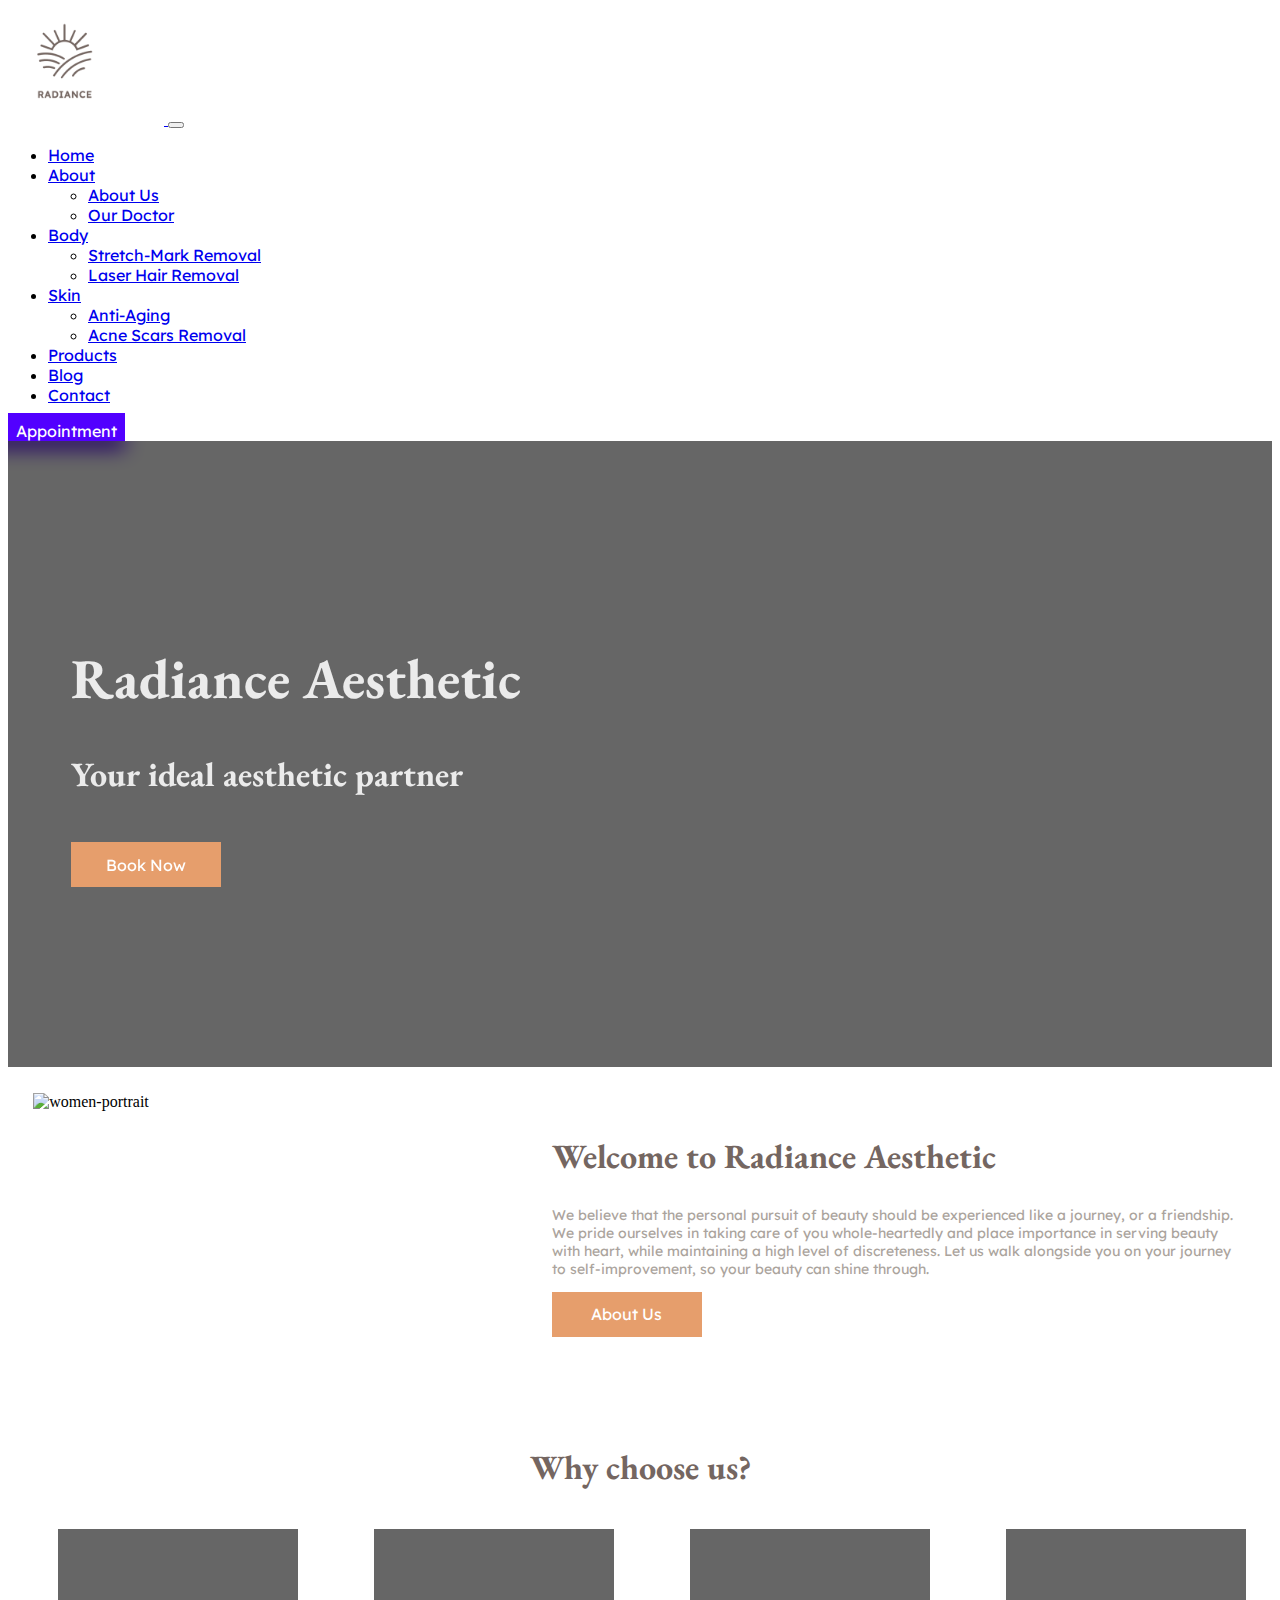
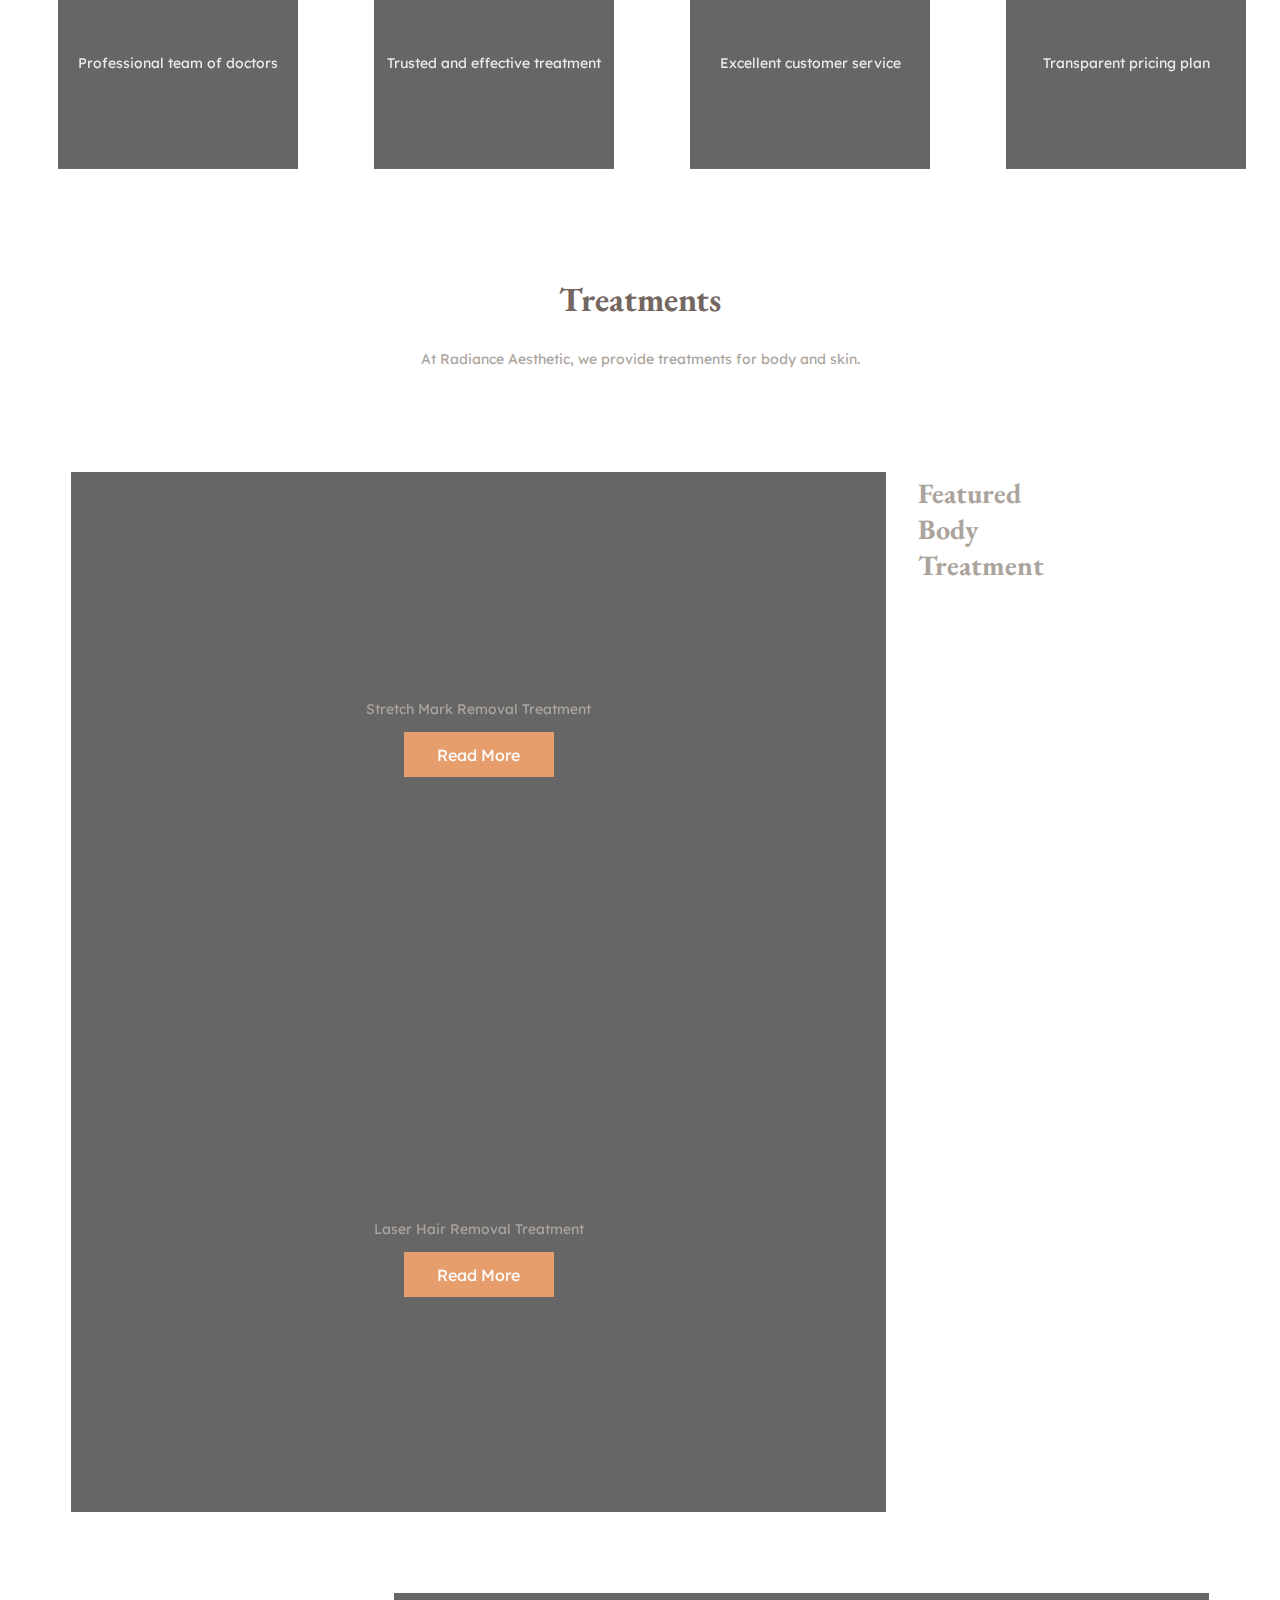
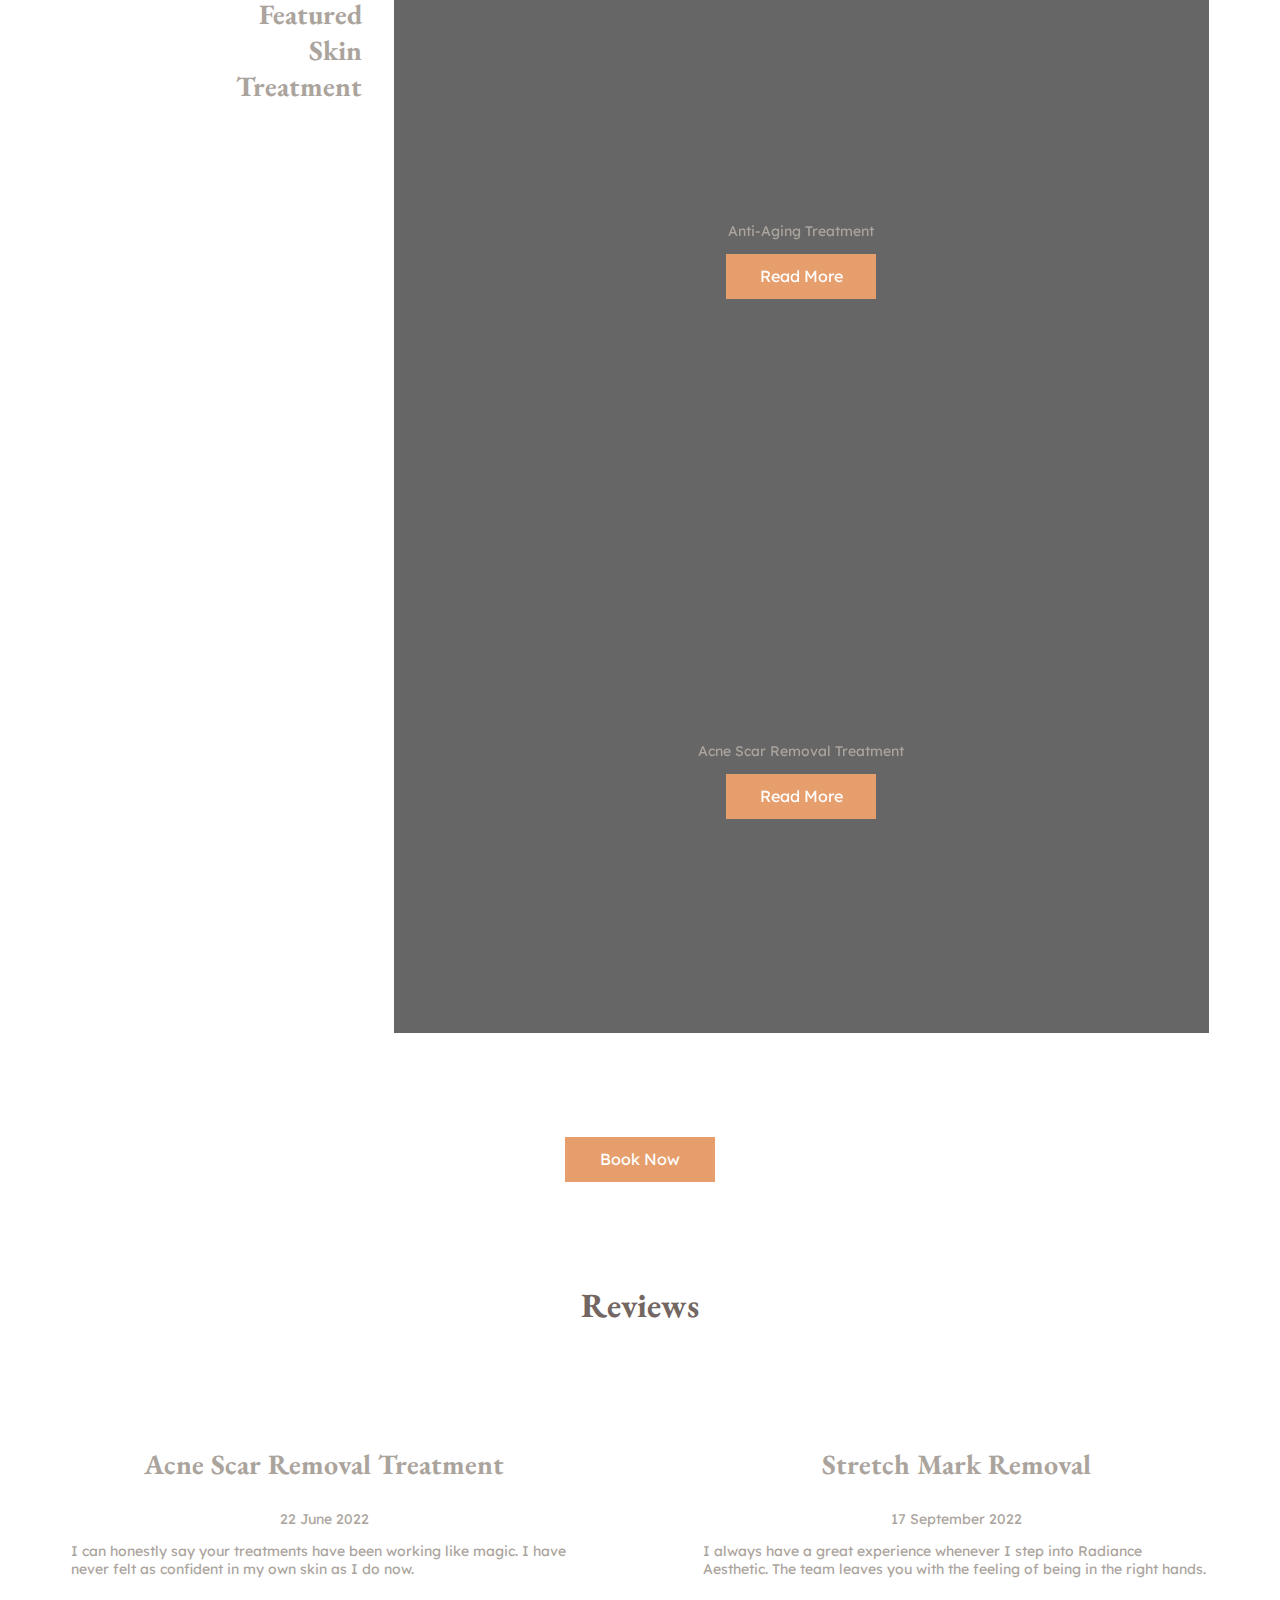
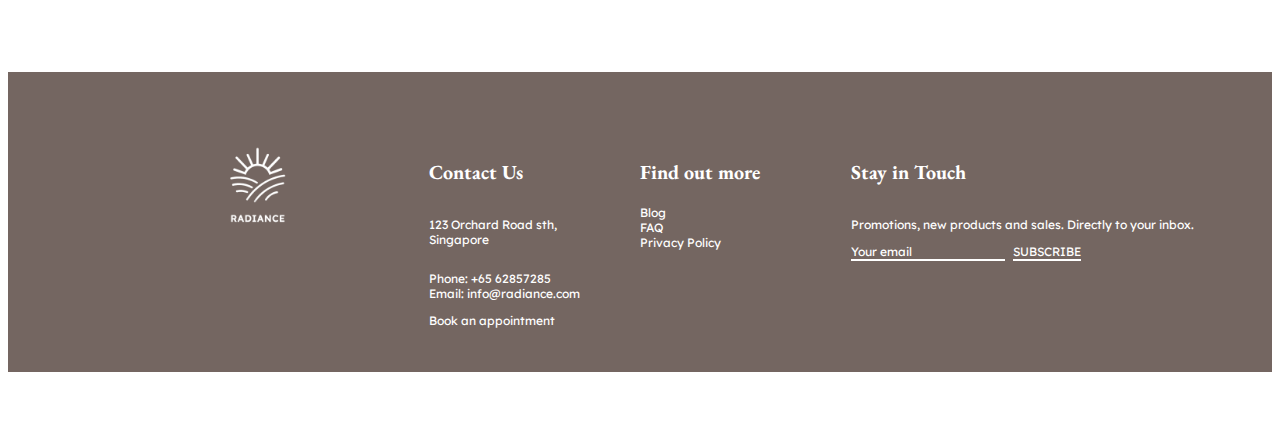
==== commit ee8c3e96: "home page carousel edit" ====
--- a/index.html
+++ b/index.html
@@ -18,6 +18,17 @@
     <link rel="stylesheet" href="./global styles/button.css" />
     <title>Radiance Aesthetic - Home</title>
     <style type="text/css">
+      .carousel-item {
+        display: block;
+      }
+
+      .carousel-item .treatments-box {
+        display: flex;
+        flex-direction: column;
+        align-items: center;
+        justify-content: center;
+      }
+
       .content .hero .hero-row,
       .content .about .about-row,
       .content .reasons .reasons-row,
@@ -29,15 +40,28 @@
       .content .hero .hero-row > div,
       .content .about .about-row > div,
       .content .reasons .reasons-row > div,
-      .content .treatments .treatments-row > div,
+      /* .content .treatments .treatments-row > div, */
       .content .reviews .reviews-row > div {
         margin: 5%;
         margin-bottom: 80px;
       }
 
-      .content .reasons > h2, 
-      .content .treatments > h2, 
-      .content .treatments > p, 
+      .content .treatments .treatments-row {
+        margin: 5%;
+      }
+
+      .content .treatments {
+        margin-bottom: 8%;
+      }
+
+      .content .treatments .treatments-row > div {
+        margin-top: 5%;
+        margin-bottom: 5%;
+      }
+
+      .content .reasons > h2,
+      .content .treatments > h2,
+      .content .treatments > p,
       .content .reviews > h2 {
         text-align: center;
       }
@@ -73,7 +97,7 @@
       .content .treatments .treatments-row {
         grid-template-columns: auto auto auto auto;
       }
-      
+
       .content .reasons .reasons-row {
         justify-content: space-around;
       }
@@ -144,7 +168,7 @@
       }
 
       .content .treatments .treatments-row .treatments-box {
-        width: 880px;
+        width: auto;
         height: 520px;
         background-size: cover;
         background-repeat: no-repeat;
@@ -188,6 +212,31 @@
         grid-template-columns: auto auto;
       }
 
+      .content .reviews .reviews-row {
+        display: flex;
+        justify-content: center;
+        align-items: center;
+        text-align: center;
+      }
+
+      .content .reviews-row .card .card-body p:nth-of-type(2) {
+        text-align: left;
+      }
+
+      .content .treatments-body-text h3 {
+        text-align: left;
+        margin-left: 10%;
+      }
+
+      .content .treatments-skin-text h3 {
+        text-align: right;
+        margin-right: 10%;
+      }
+
+      .content .card {
+        width: 75%;
+      }
+
       @media screen and (max-width: 992px) {
         #bg-image {
           height: 100%;
@@ -226,6 +275,33 @@
         }
         .content .treatments .treatments-row .treatments-skin-text {
           grid-area: 3 / 1 / 4 / 2;
+        }
+
+        .content .treatments-box {
+          max-width: 100%;
+          height: auto;
+        }
+
+        .content .reviews .reviews-row > div {
+          margin-bottom: 5%;
+        }
+
+        .content .treatments .treatments-row {
+          grid-template-areas: none;
+        }
+
+        .treatments-skin-text h3,
+        .treatments-body-text h3 {
+          text-align: left;
+          margin: 0;
+        }
+
+        .content .reviews .reviews-row {
+          flex-direction: column;
+        }
+
+        .content .reviews-row .card .card-body p:nth-of-type(2) {
+          text-align: center;
         }
       }
     </style>
@@ -360,7 +436,7 @@
 
     <section class="content">
       <div class="hero">
-        <div id="bg-blur"></div>
+        <!-- <div id="bg-blur"></div> -->
         <div class="hero-row">
           <div>
             <h1>Radiance Aesthetic</h1>
@@ -374,9 +450,11 @@
       <div class="about">
         <div class="about-row">
           <div>
-            <img src="https://moyemmedical.com/wp-content/uploads/2021/09/Face-Treatments-4-3-1536x1152.jpg" alt="women-portrait"
-            class="img-fluid" 
-            >
+            <img
+              src="https://moyemmedical.com/wp-content/uploads/2021/09/Face-Treatments-4-3-1536x1152.jpg"
+              alt="women-portrait"
+              class="img-fluid"
+            />
           </div>
           <div class="about-row-info">
             <h2>Welcome to Radiance Aesthetic</h2>
@@ -397,19 +475,19 @@
         <h2>Why choose us?</h2>
         <div class="reasons-row">
           <div class="reasons-box r1">
-            <div id="bg-blur"></div>
+            <!-- <div id="bg-blur"></div> -->
             <p>Professional team of doctors</p>
           </div>
           <div class="reasons-box r2">
-            <div id="bg-blur"></div>
+            <!-- <div id="bg-blur"></div> -->
             <p>Trusted and effective treatment</p>
           </div>
           <div class="reasons-box r3">
-            <div id="bg-blur"></div>
+            <!-- <div id="bg-blur"></div> -->
             <p>Excellent customer service</p>
           </div>
           <div class="reasons-box r4">
-            <div id="bg-blur"></div>
+            <!-- <div id="bg-blur"></div> -->
             <p>Transparent pricing plan</p>
           </div>
         </div>
@@ -428,27 +506,17 @@
               <div class="carousel-inner">
                 <div class="carousel-item active">
                   <div class="treatments-box t1">
-                    <div id="bg-blur"></div>
                     <p>Stretch Mark Removal Treatment</p>
                     <button name="t1">Read More</button>
                   </div>
                 </div>
                 <div class="carousel-item">
                   <div class="treatments-box t2">
-                    <div id="bg-blur"></div>
                     <p>Laser Hair Removal Treatment</p>
                     <button name="t2">Read More</button>
                   </div>
                 </div>
               </div>
-              <!-- <button class="carousel-control-prev" type="button" data-bs-target="#carouselExampleFade" data-bs-slide="prev">
-                <span class="carousel-control-prev-icon" aria-hidden="true"></span>
-                <span class="visually-hidden">Previous</span>
-              </button>
-              <button class="carousel-control-next" type="button" data-bs-target="#carouselExampleFade" data-bs-slide="next">
-                <span class="carousel-control-next-icon" aria-hidden="true"></span>
-                <span class="visually-hidden">Next</span>
-              </button> -->
             </div>
           </div>
           <div class="treatments-body-text">
@@ -466,14 +534,12 @@
               <div class="carousel-inner">
                 <div class="carousel-item active">
                   <div class="treatments-box t3">
-                    <div id="bg-blur"></div>
                     <p>Anti-Aging Treatment</p>
                     <button name="t3">Read More</button>
                   </div>
                 </div>
                 <div class="carousel-item">
                   <div class="treatments-box t4">
-                    <div id="bg-blur"></div>
                     <p>Acne Scar Removal Treatment</p>
                     <button name="t4">Read More</button>
                   </div>
@@ -490,13 +556,15 @@
             </div>
           </div>
         </div>
-        <button name="book">Book Now</button>
+        <div style="display: flex; justify-content: center">
+          <button name="book">Book Now</button>
+        </div>
       </div>
 
       <div class="reviews">
         <h2>Reviews</h2>
         <div class="reviews-row">
-          <div class="card" style="width: 500px">
+          <div class="card">
             <div class="card-body">
               <h3>Acne Scar Removal Treatment</h3>
               <p>22 June 2022</p>
@@ -506,7 +574,7 @@
               </p>
             </div>
           </div>
-          <div class="card" style="width: 500px">
+          <div class="card">
             <div class="card-body">
               <h3>Stretch Mark Removal</h3>
               <p>17 September 2022</p>
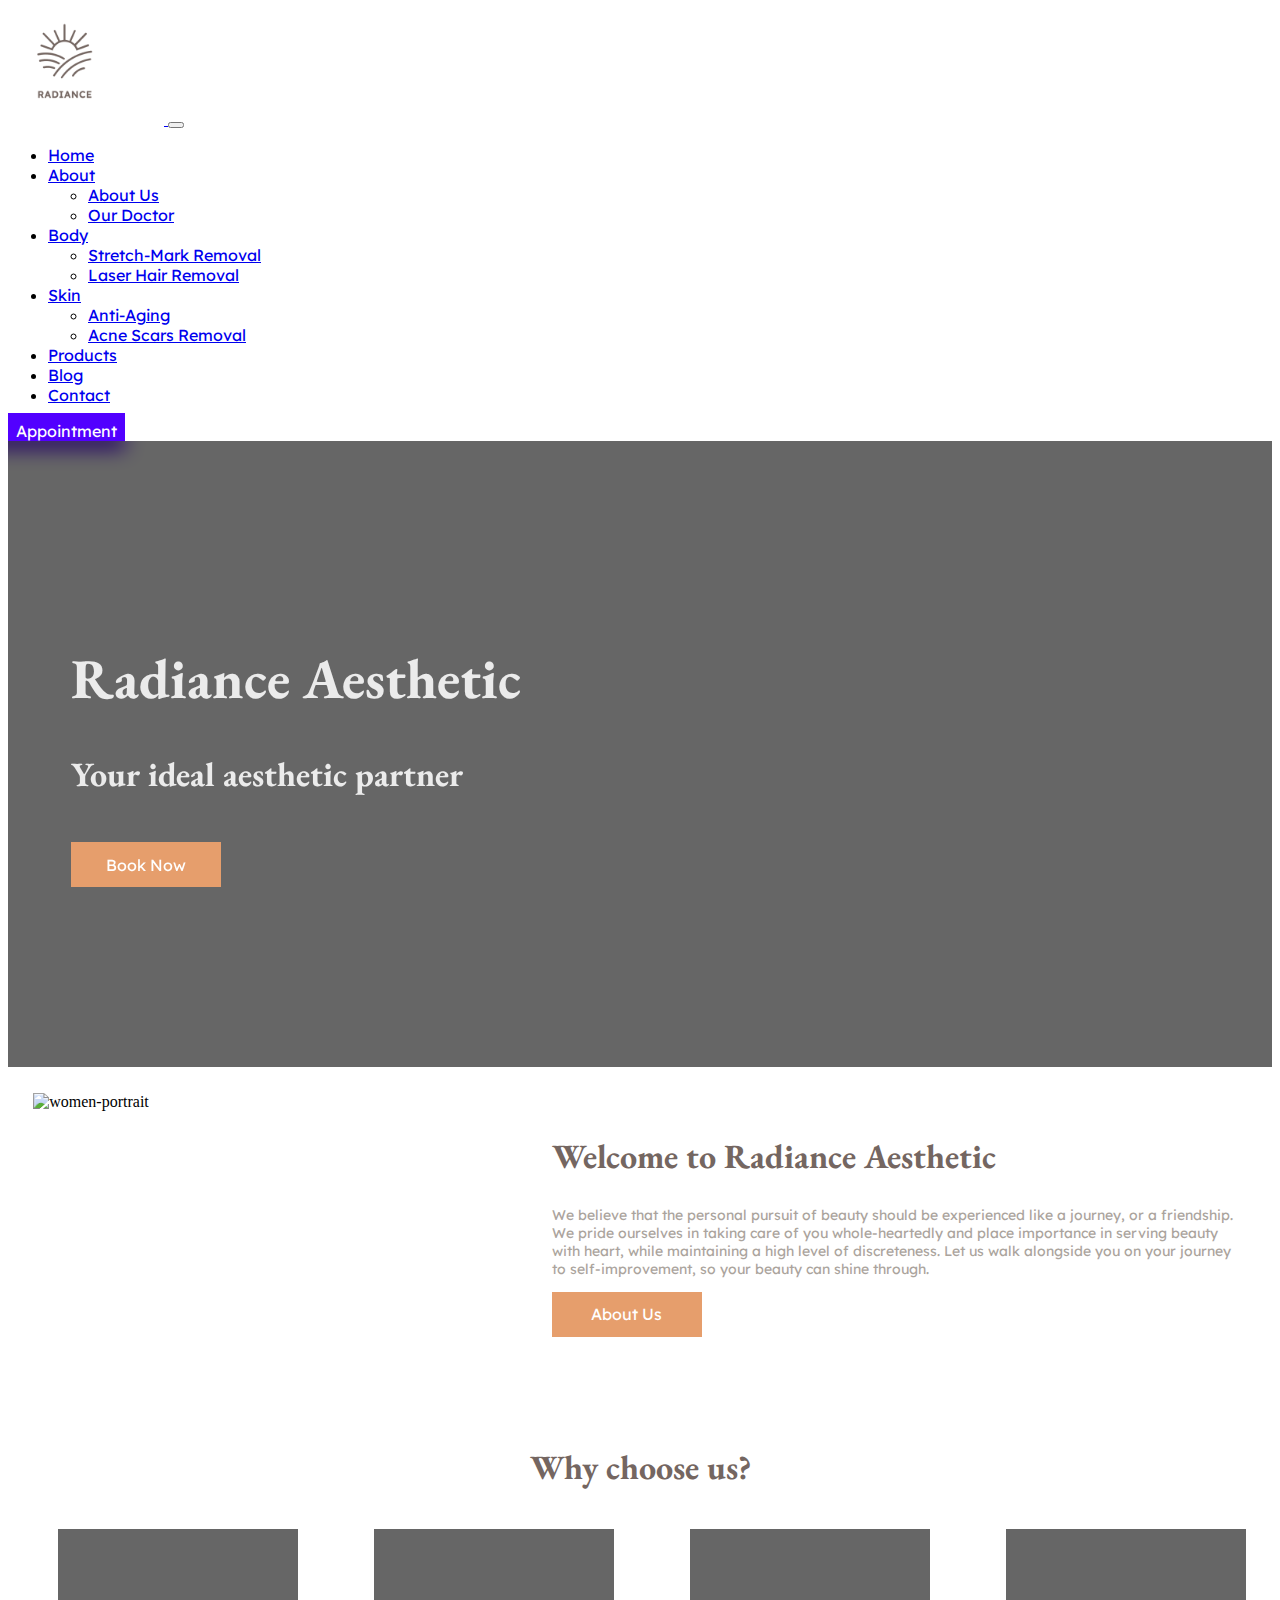
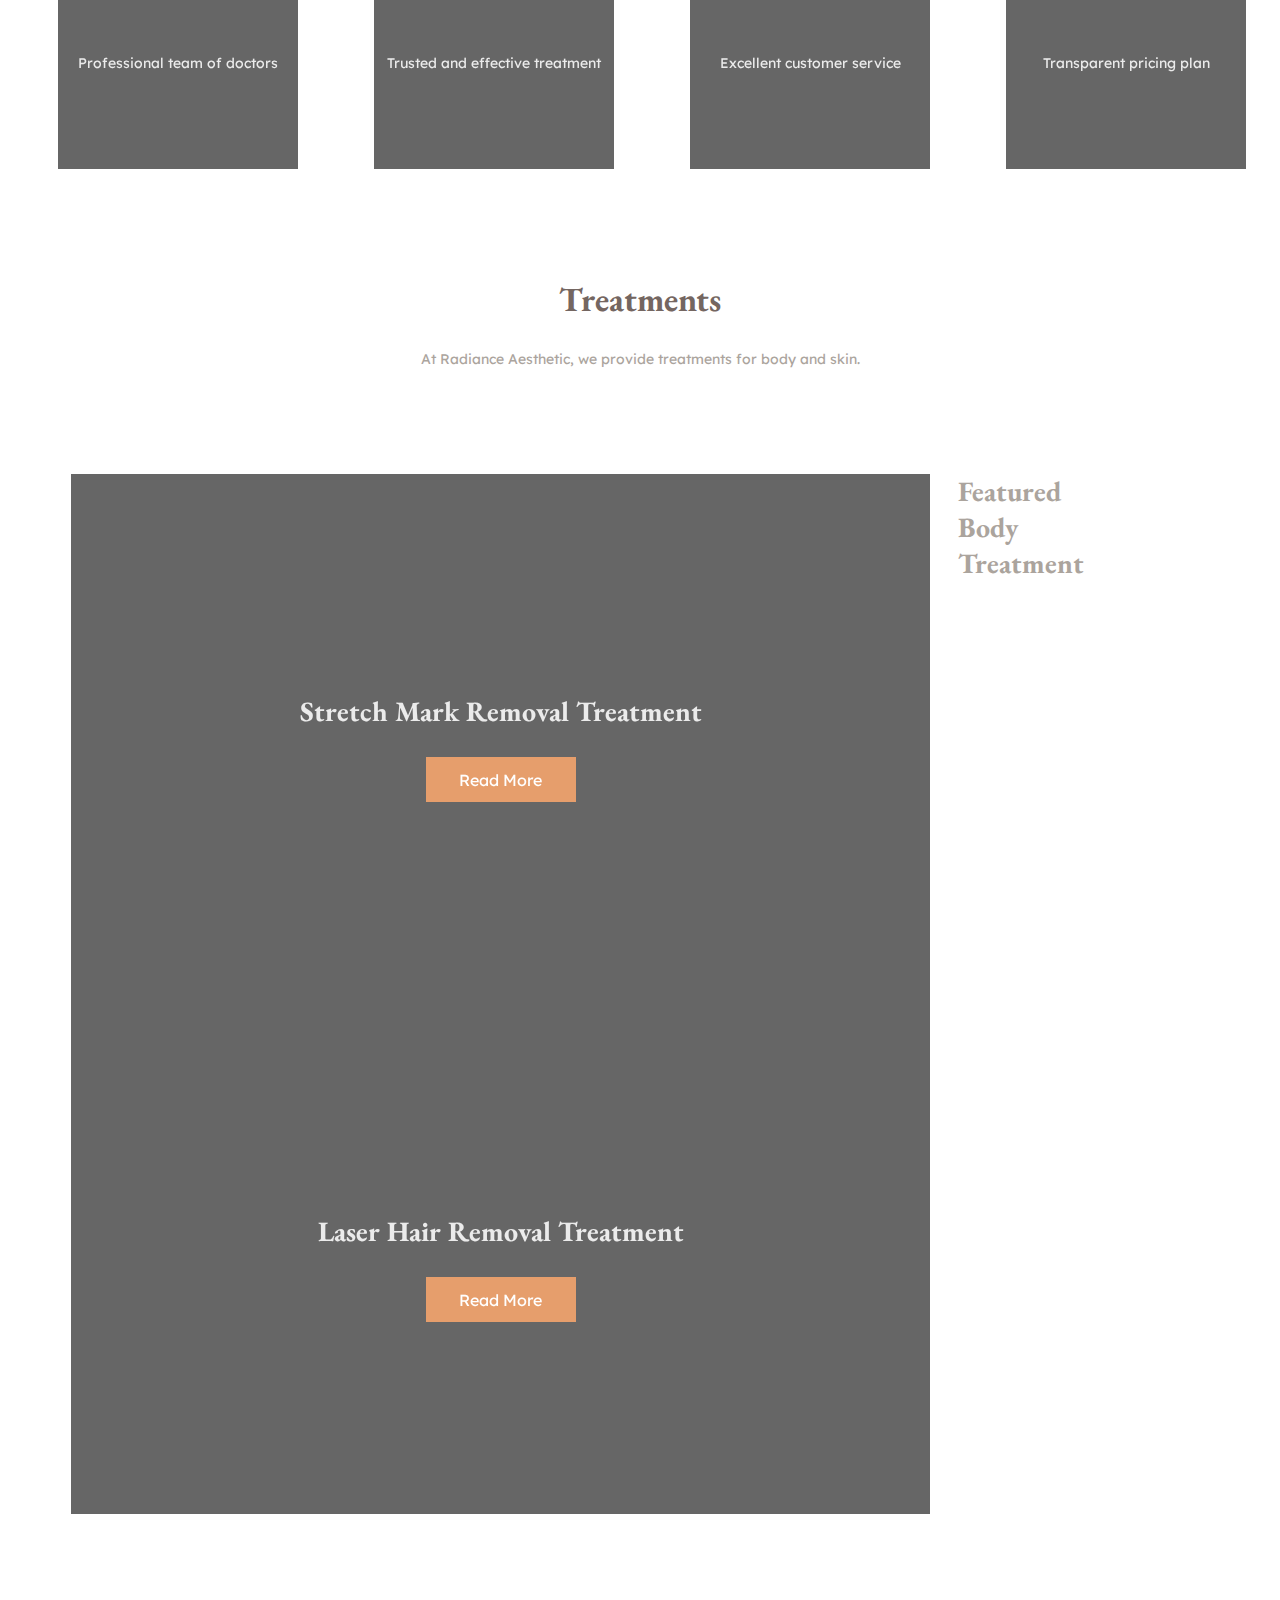
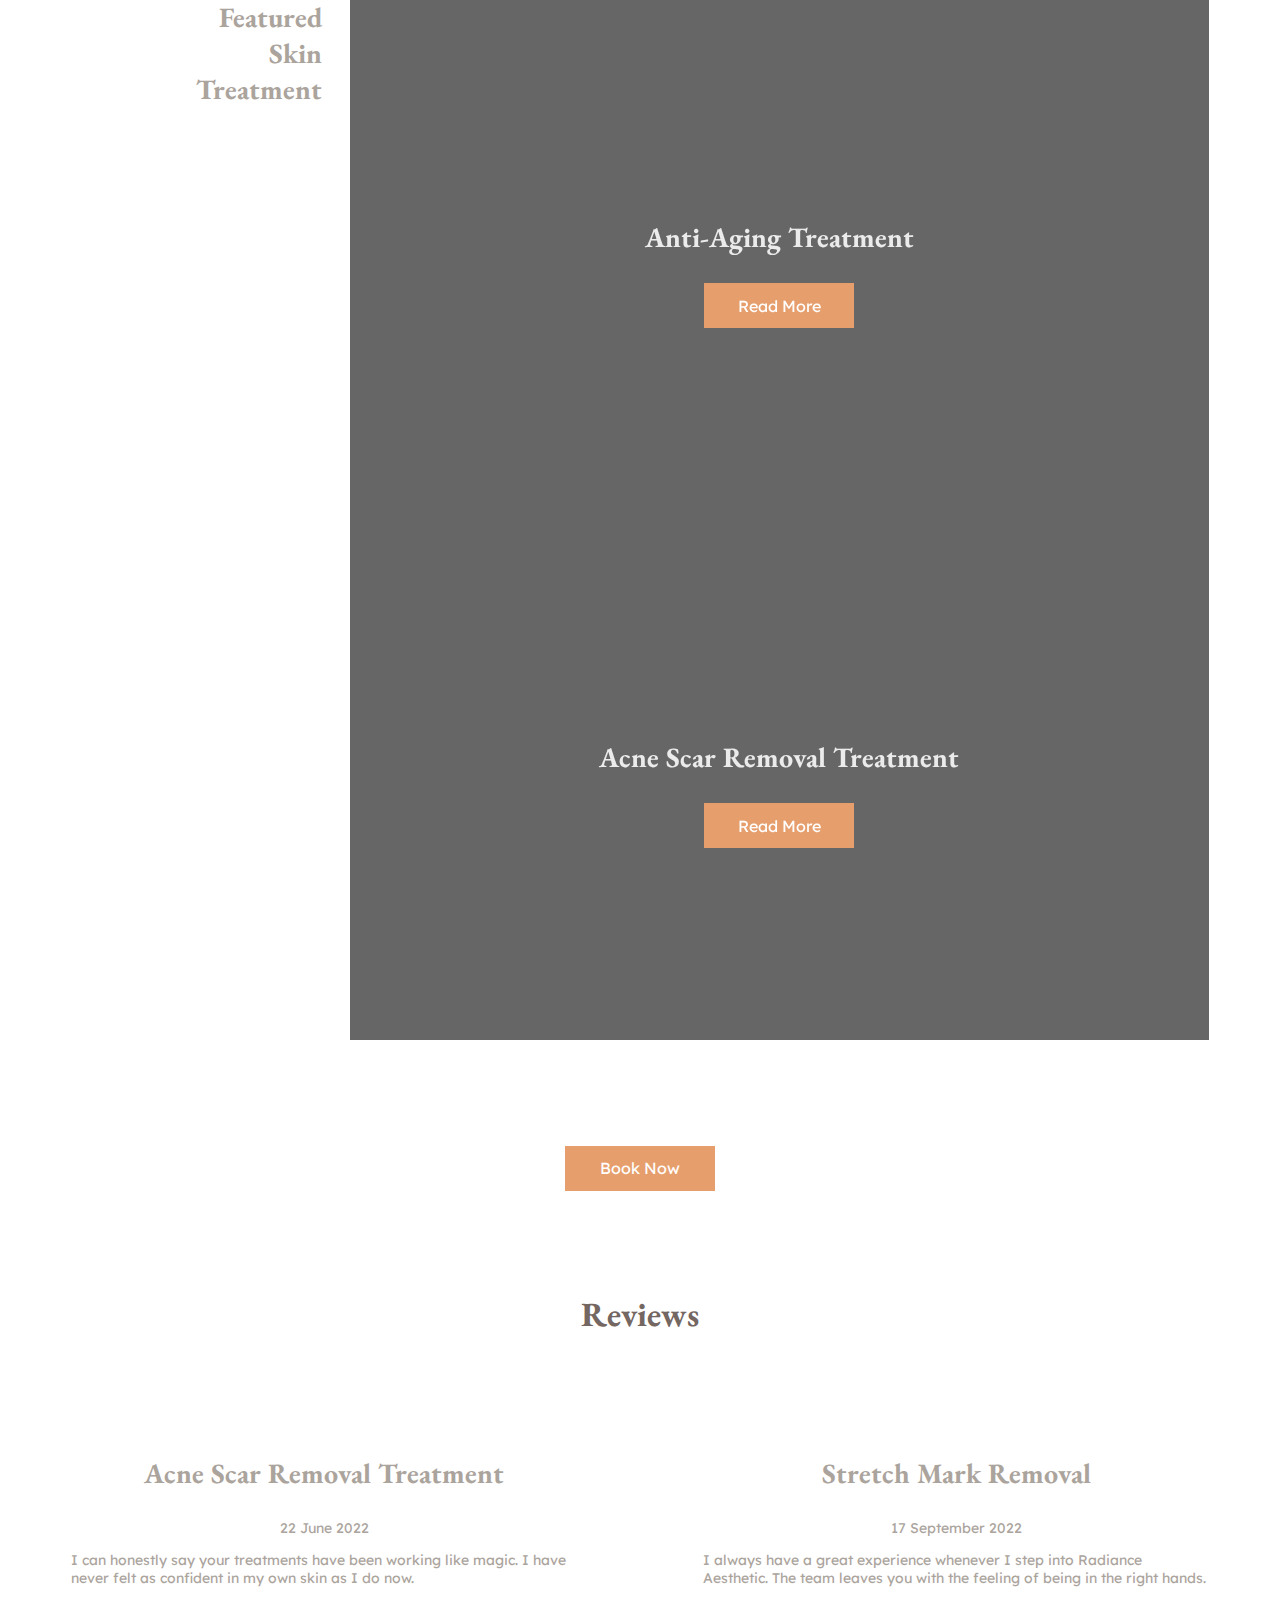
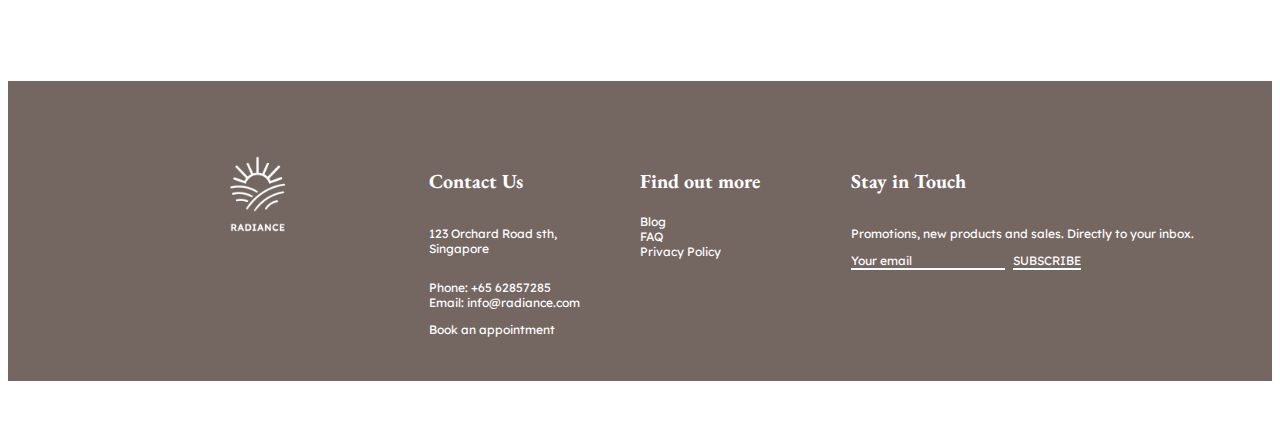
==== commit 1407321a: "update home page" ====
--- a/index.html
+++ b/index.html
@@ -4,6 +4,10 @@
     <meta charset="UTF-8" />
     <meta http-equiv="X-UA-Compatible" content="IE=edge" />
     <meta name="viewport" content="width=device-width, initial-scale=1.0" />
+    <meta
+      name="description"
+      content="Discover Radiance: We pride ourselves in taking care of you whole-heartedly and place importance in serving beauty with heart, while maintaining a high level of discreteness. Let us walk alongside you on your journey to self-improvement, so your beauty can shine through."
+    />
     <link rel="icon" type="image/icon" href="./images/favicon.ico" />
     <link
       href="https://cdn.jsdelivr.net/npm/bootstrap@5.2.2/dist/css/bootstrap.min.css"
@@ -85,7 +89,8 @@
 
       .content .hero .hero-row h1,
       .content .hero .hero-row h2,
-      .content .reasons .reasons-row .reasons-box p {
+      .content .reasons .reasons-row .reasons-box p,
+      .content .treatments .treatments-row .treatments-box h3 {
         color: rgb(235, 235, 235);
       }
 
@@ -290,8 +295,8 @@
           grid-template-areas: none;
         }
 
-        .treatments-skin-text h3,
-        .treatments-body-text h3 {
+        .content .treatments-skin-text h3,
+        .content .treatments-body-text h3 {
           text-align: left;
           margin: 0;
         }
@@ -310,7 +315,11 @@
     <nav class="navbar navbar-expand-lg">
       <div class="container-fluid">
         <a class="navbar-brand" href="#">
-          <img src="./images/radiance_logo_BG_None.png" alt="Logo" />
+          <img
+            src="./images/radiance_logo_BG_None.png"
+            alt="Logo"
+            title="Logo"
+          />
         </a>
         <button
           class="navbar-toggler"
@@ -453,6 +462,7 @@
             <img
               src="https://moyemmedical.com/wp-content/uploads/2021/09/Face-Treatments-4-3-1536x1152.jpg"
               alt="women-portrait"
+              title="Welcome to Radiance Aesthetic"
               class="img-fluid"
             />
           </div>
@@ -506,13 +516,13 @@
               <div class="carousel-inner">
                 <div class="carousel-item active">
                   <div class="treatments-box t1">
-                    <p>Stretch Mark Removal Treatment</p>
+                    <h3>Stretch Mark Removal Treatment</h3>
                     <button name="t1">Read More</button>
                   </div>
                 </div>
                 <div class="carousel-item">
                   <div class="treatments-box t2">
-                    <p>Laser Hair Removal Treatment</p>
+                    <h3>Laser Hair Removal Treatment</h3>
                     <button name="t2">Read More</button>
                   </div>
                 </div>
@@ -534,13 +544,13 @@
               <div class="carousel-inner">
                 <div class="carousel-item active">
                   <div class="treatments-box t3">
-                    <p>Anti-Aging Treatment</p>
+                    <h3>Anti-Aging Treatment</h3>
                     <button name="t3">Read More</button>
                   </div>
                 </div>
                 <div class="carousel-item">
                   <div class="treatments-box t4">
-                    <p>Acne Scar Removal Treatment</p>
+                    <h3>Acne Scar Removal Treatment</h3>
                     <button name="t4">Read More</button>
                   </div>
                 </div>
@@ -592,7 +602,11 @@
     <footer>
       <section>
         <div class="grid-item" style="flex: 2">
-          <img src="./images/radiance_logo_light_BG_None.png" alt="Logo" />
+          <img
+            src="./images/radiance_logo_light_BG_None.png"
+            alt="Logo"
+            title="Logo"
+          />
         </div>
         <div
           class="grid-item"
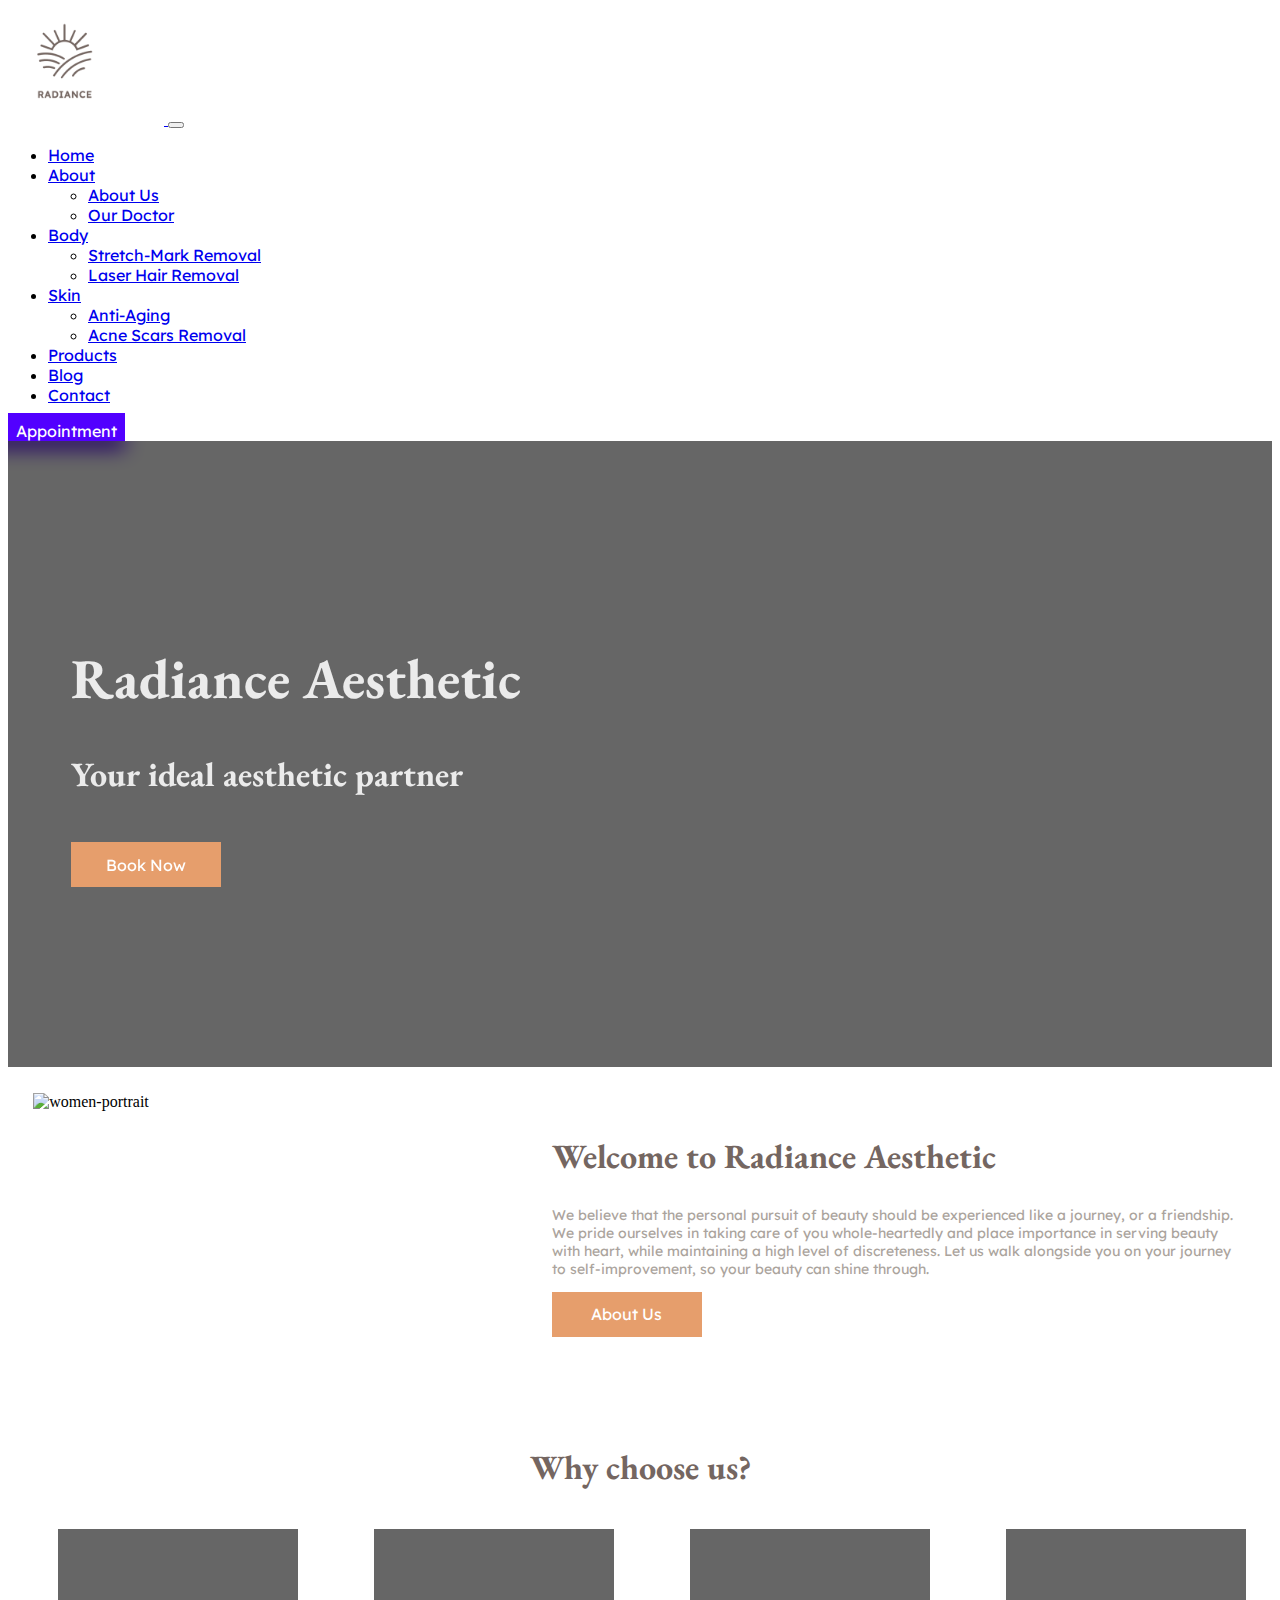
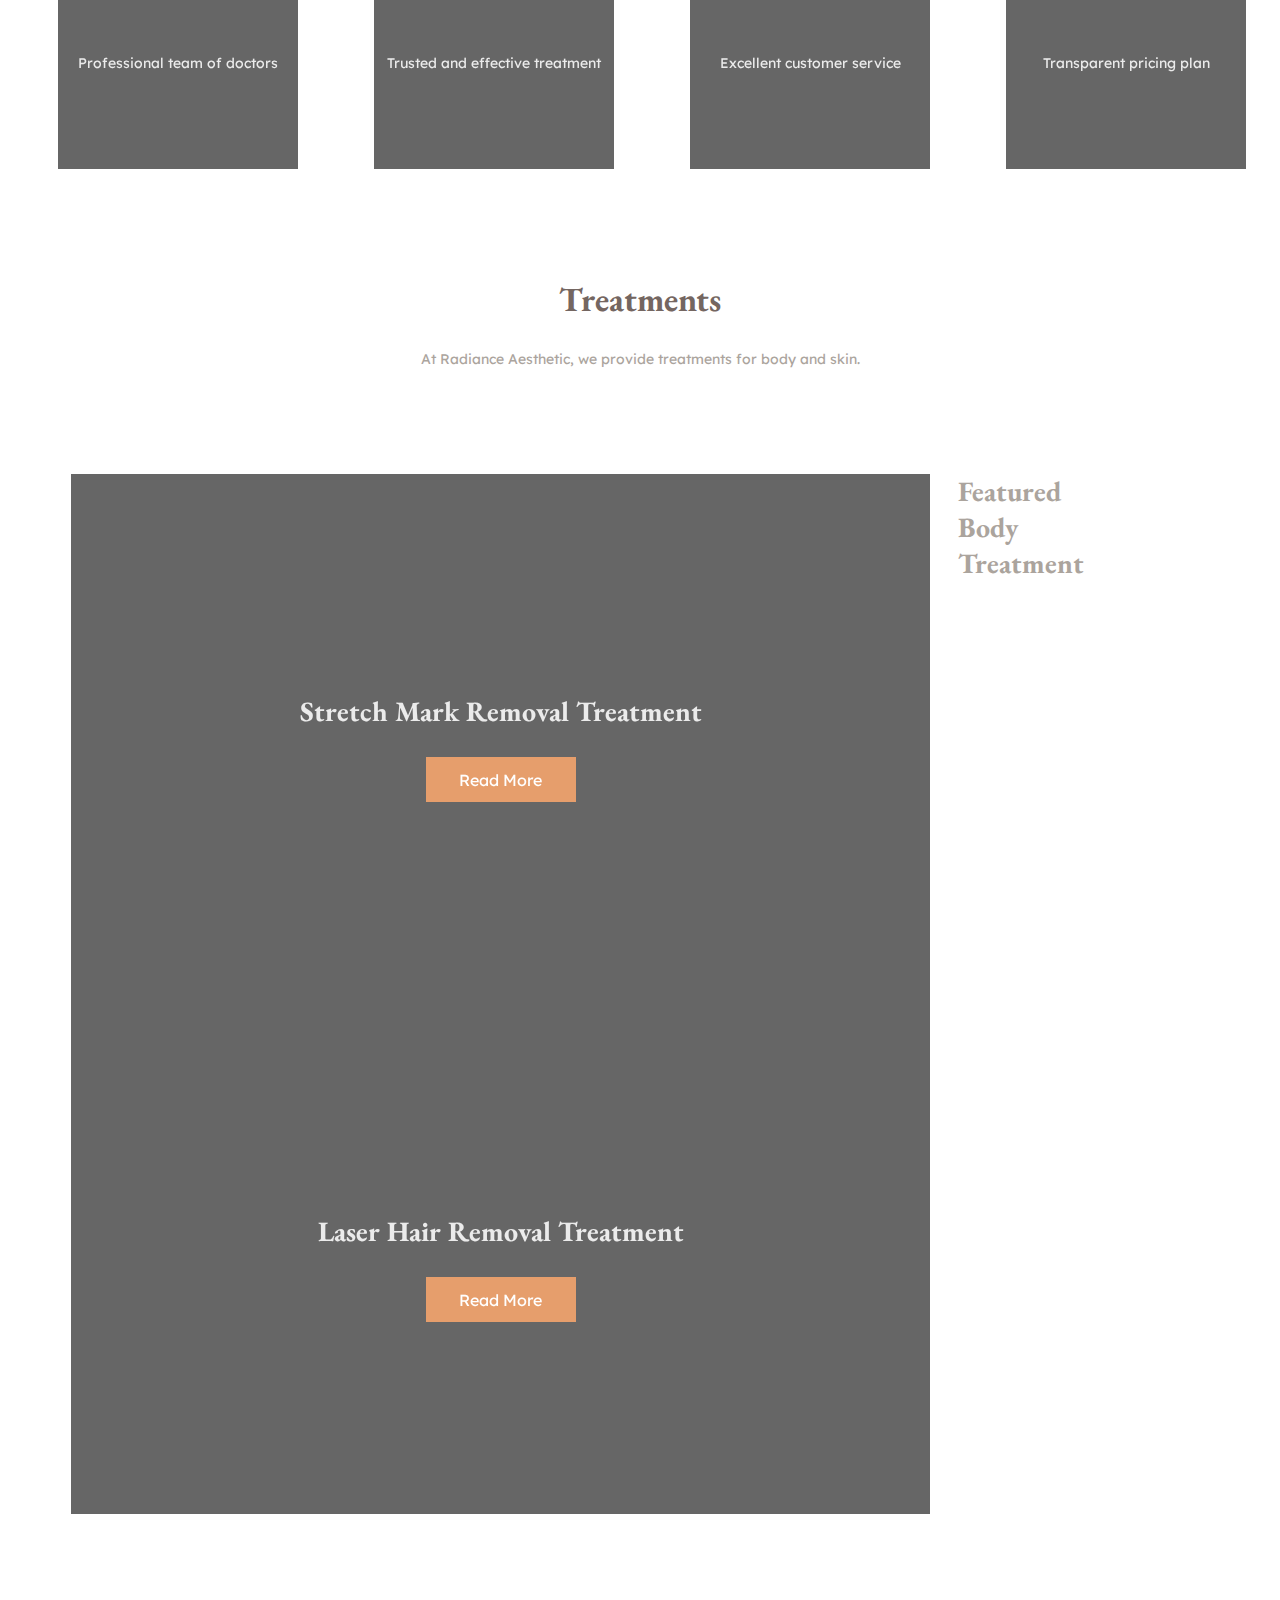
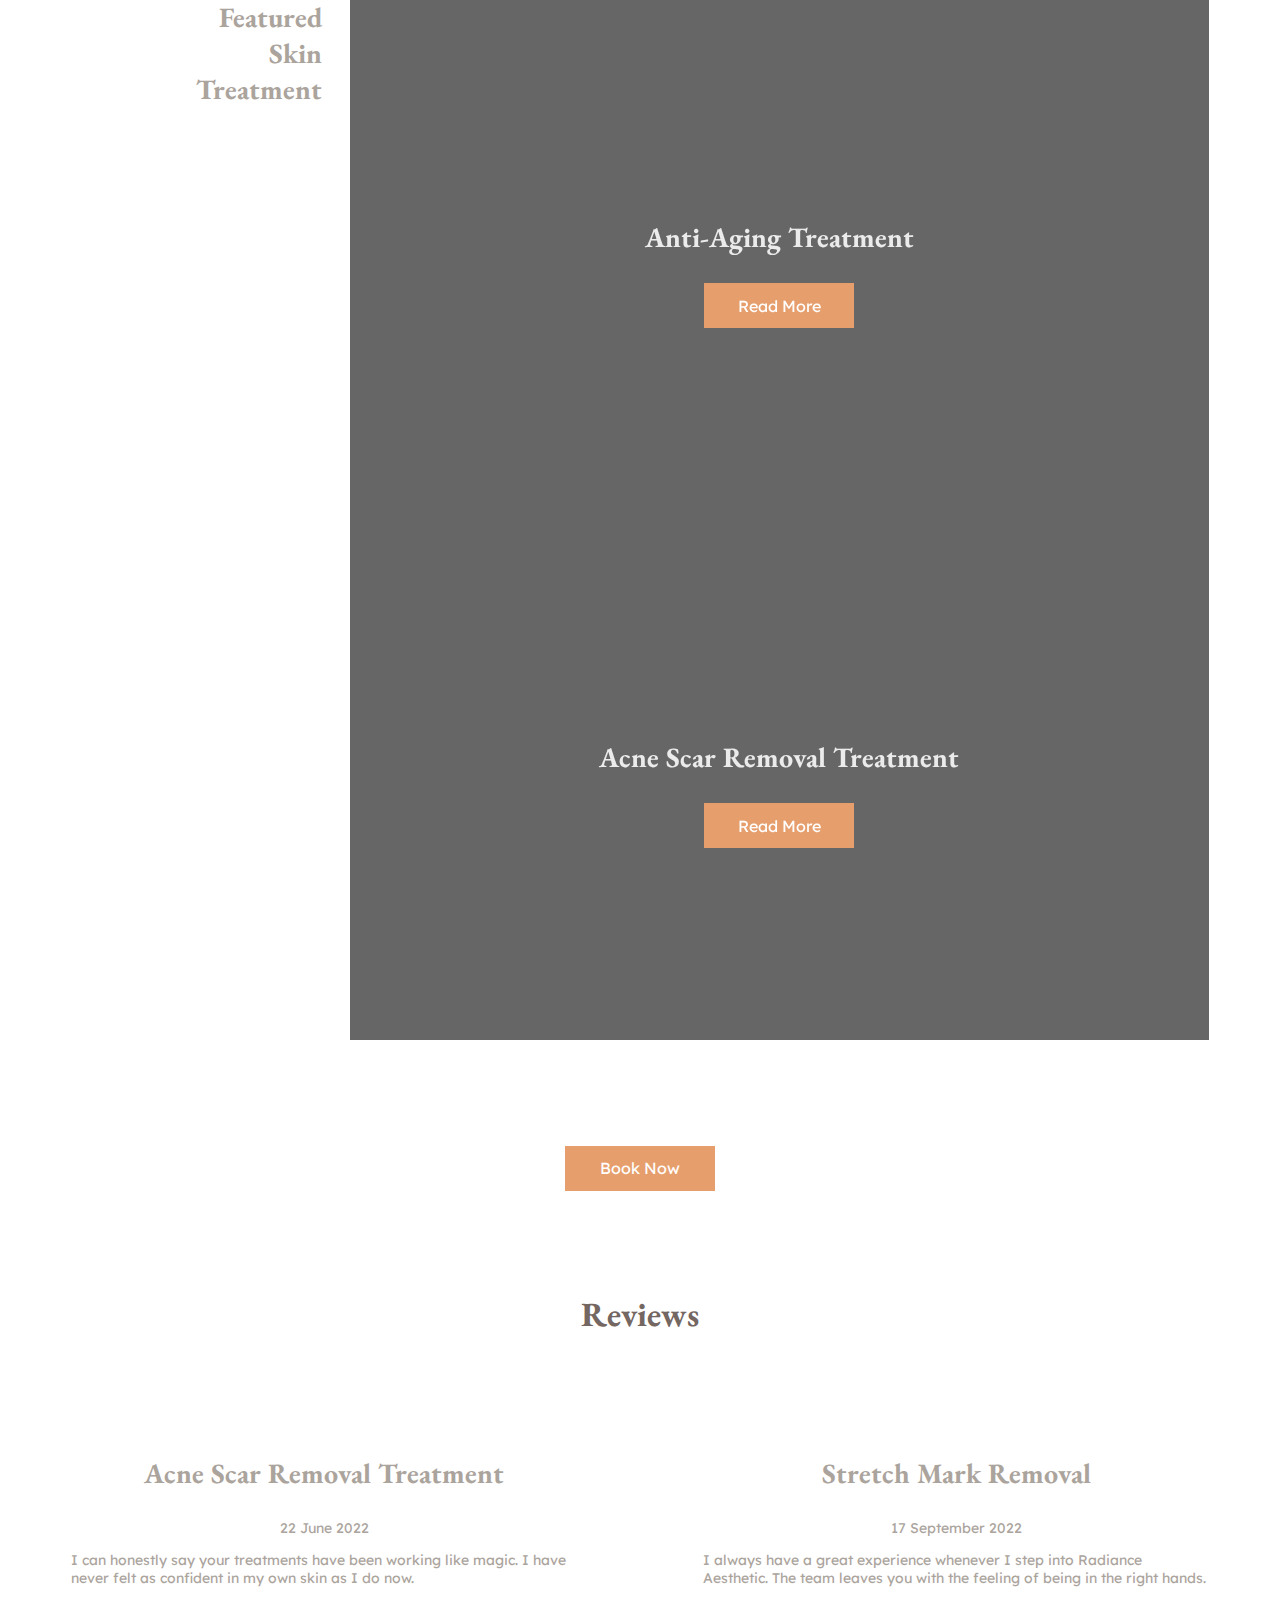
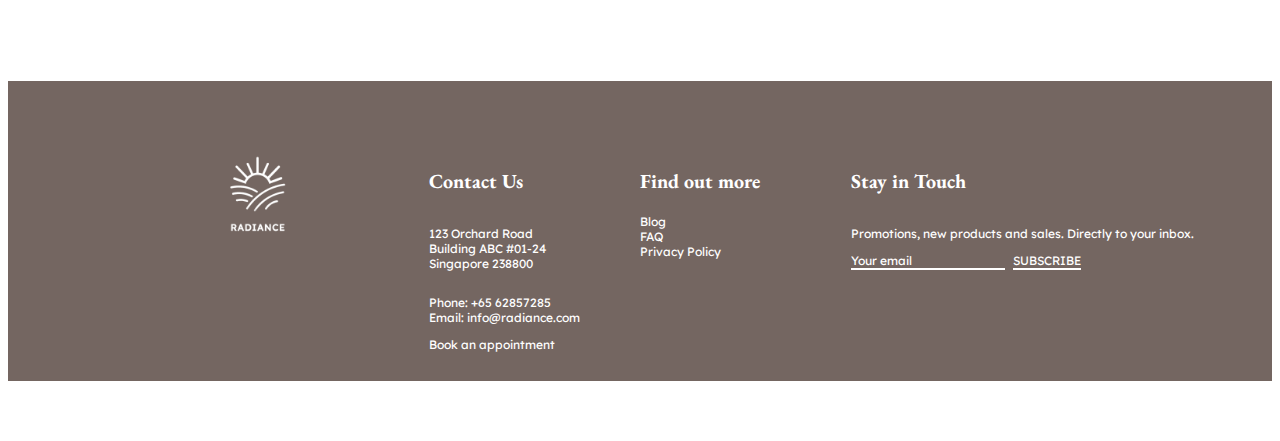
==== commit acfb0bf7: "footer address" ====
--- a/index.html
+++ b/index.html
@@ -613,7 +613,11 @@
           style="flex: 1; display: flex; flex-direction: column"
         >
           <h4>Contact Us</h4>
-          <p>123 Orchard Road sth,<br />Singapore</p>
+          <p>
+            123 Orchard Road<br/>
+            Building ABC #01-24<br/>
+            Singapore 238800
+          </p>
           <p>Phone: +65 62857285<br />Email: info@radiance.com</p>
           <a href="./pages/Contact/contact.html">Book an appointment</a>
         </div>
